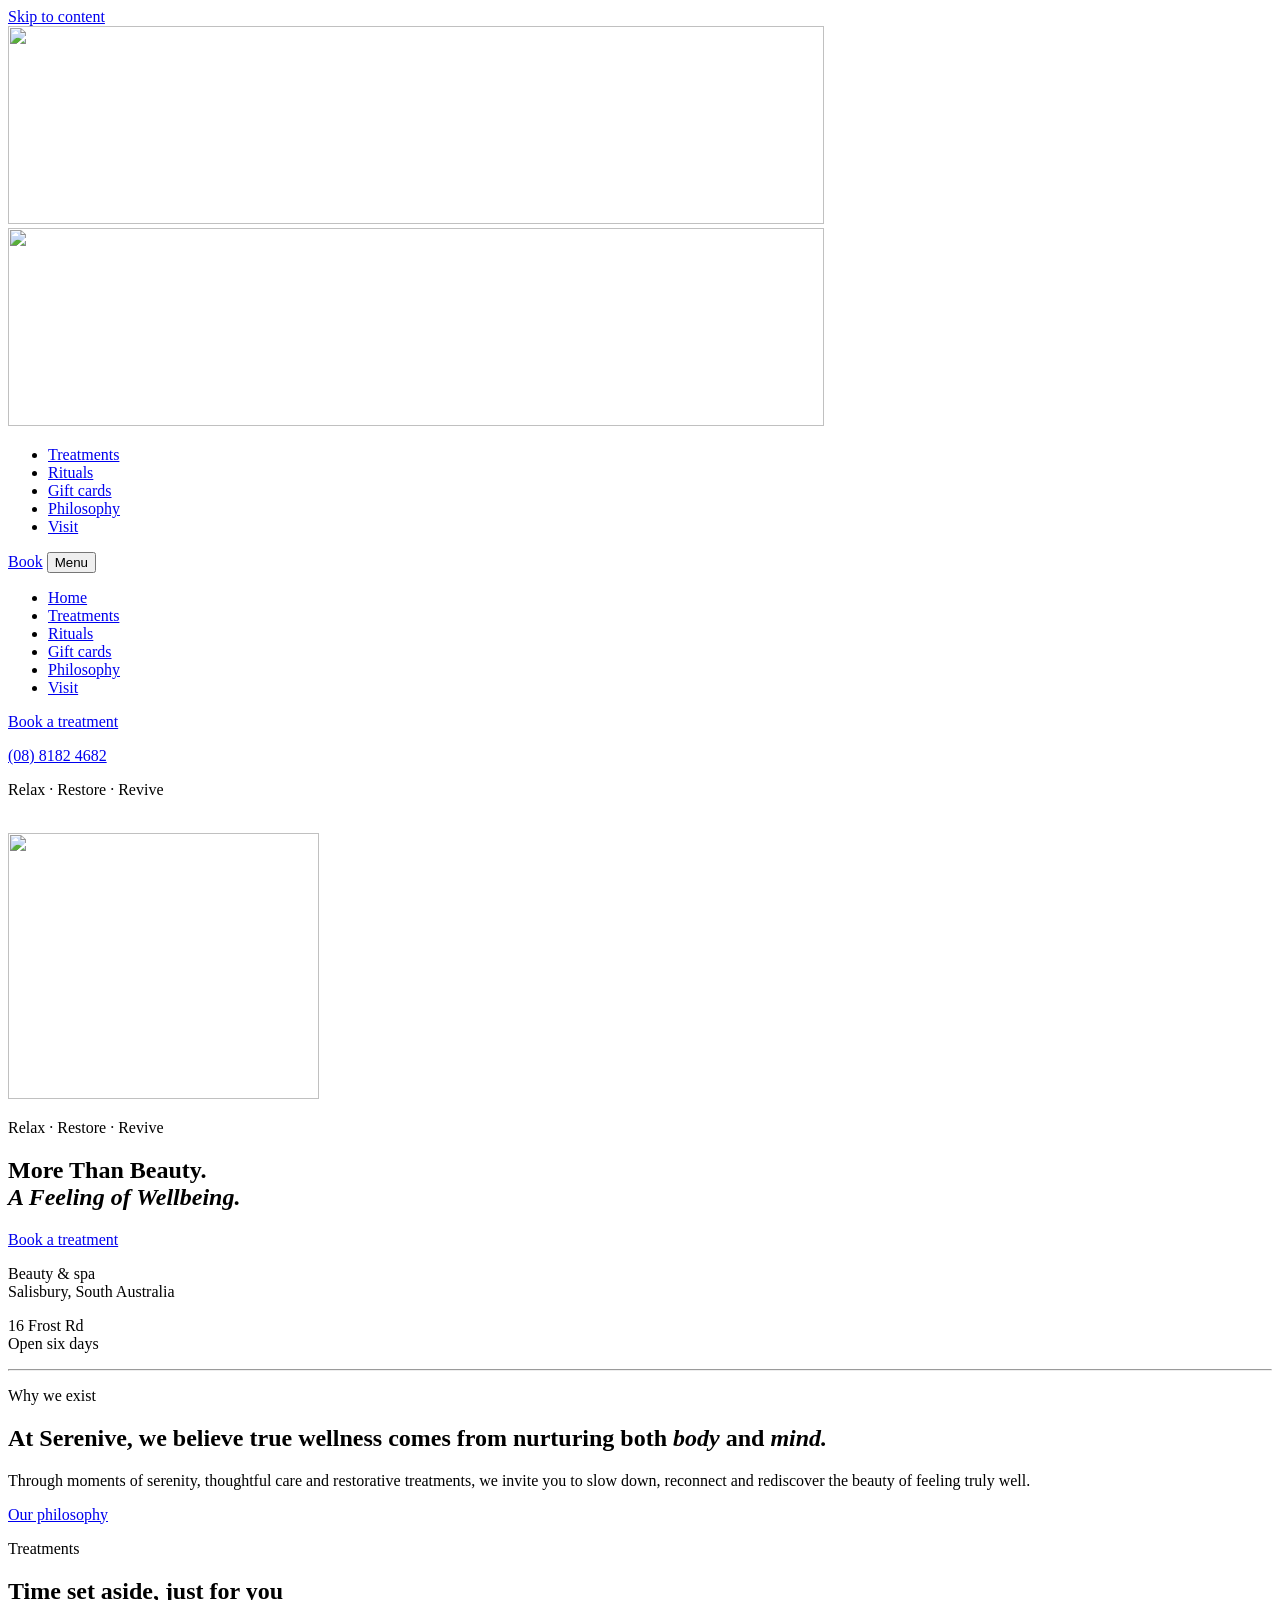
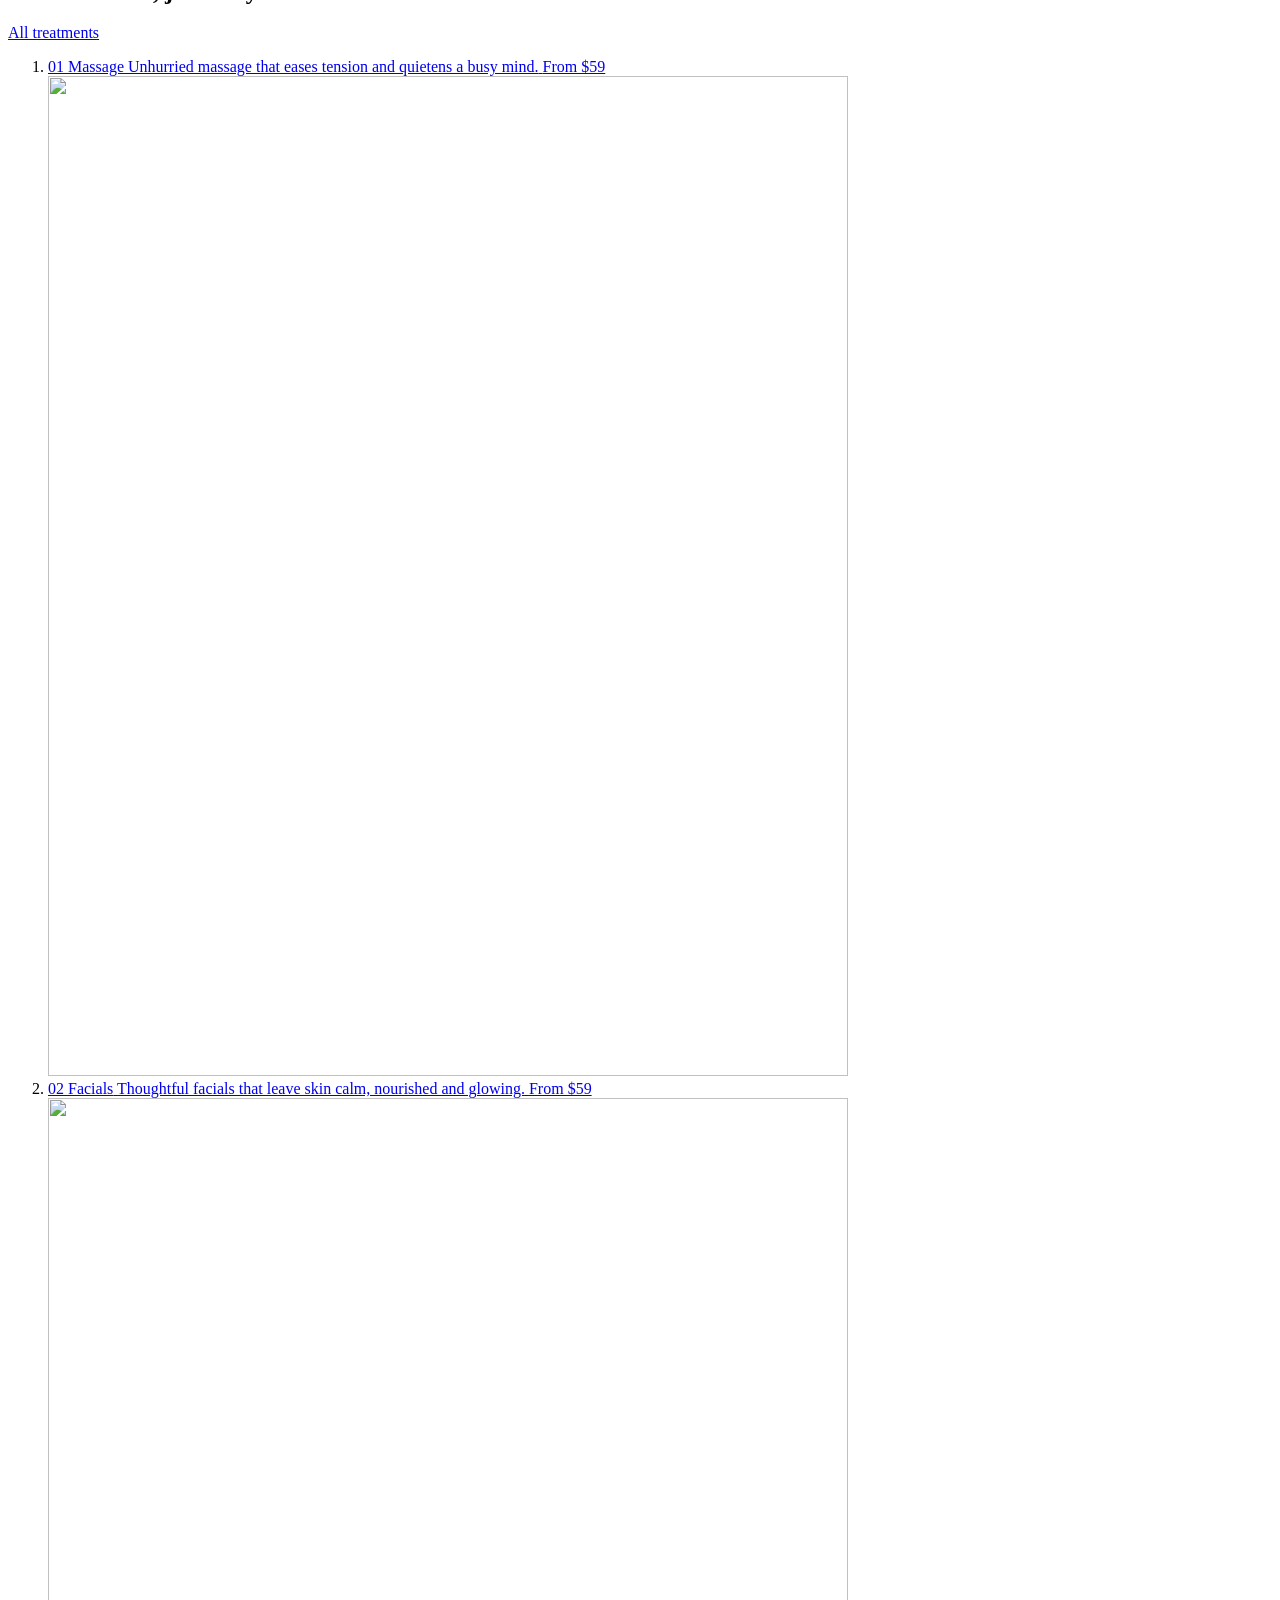
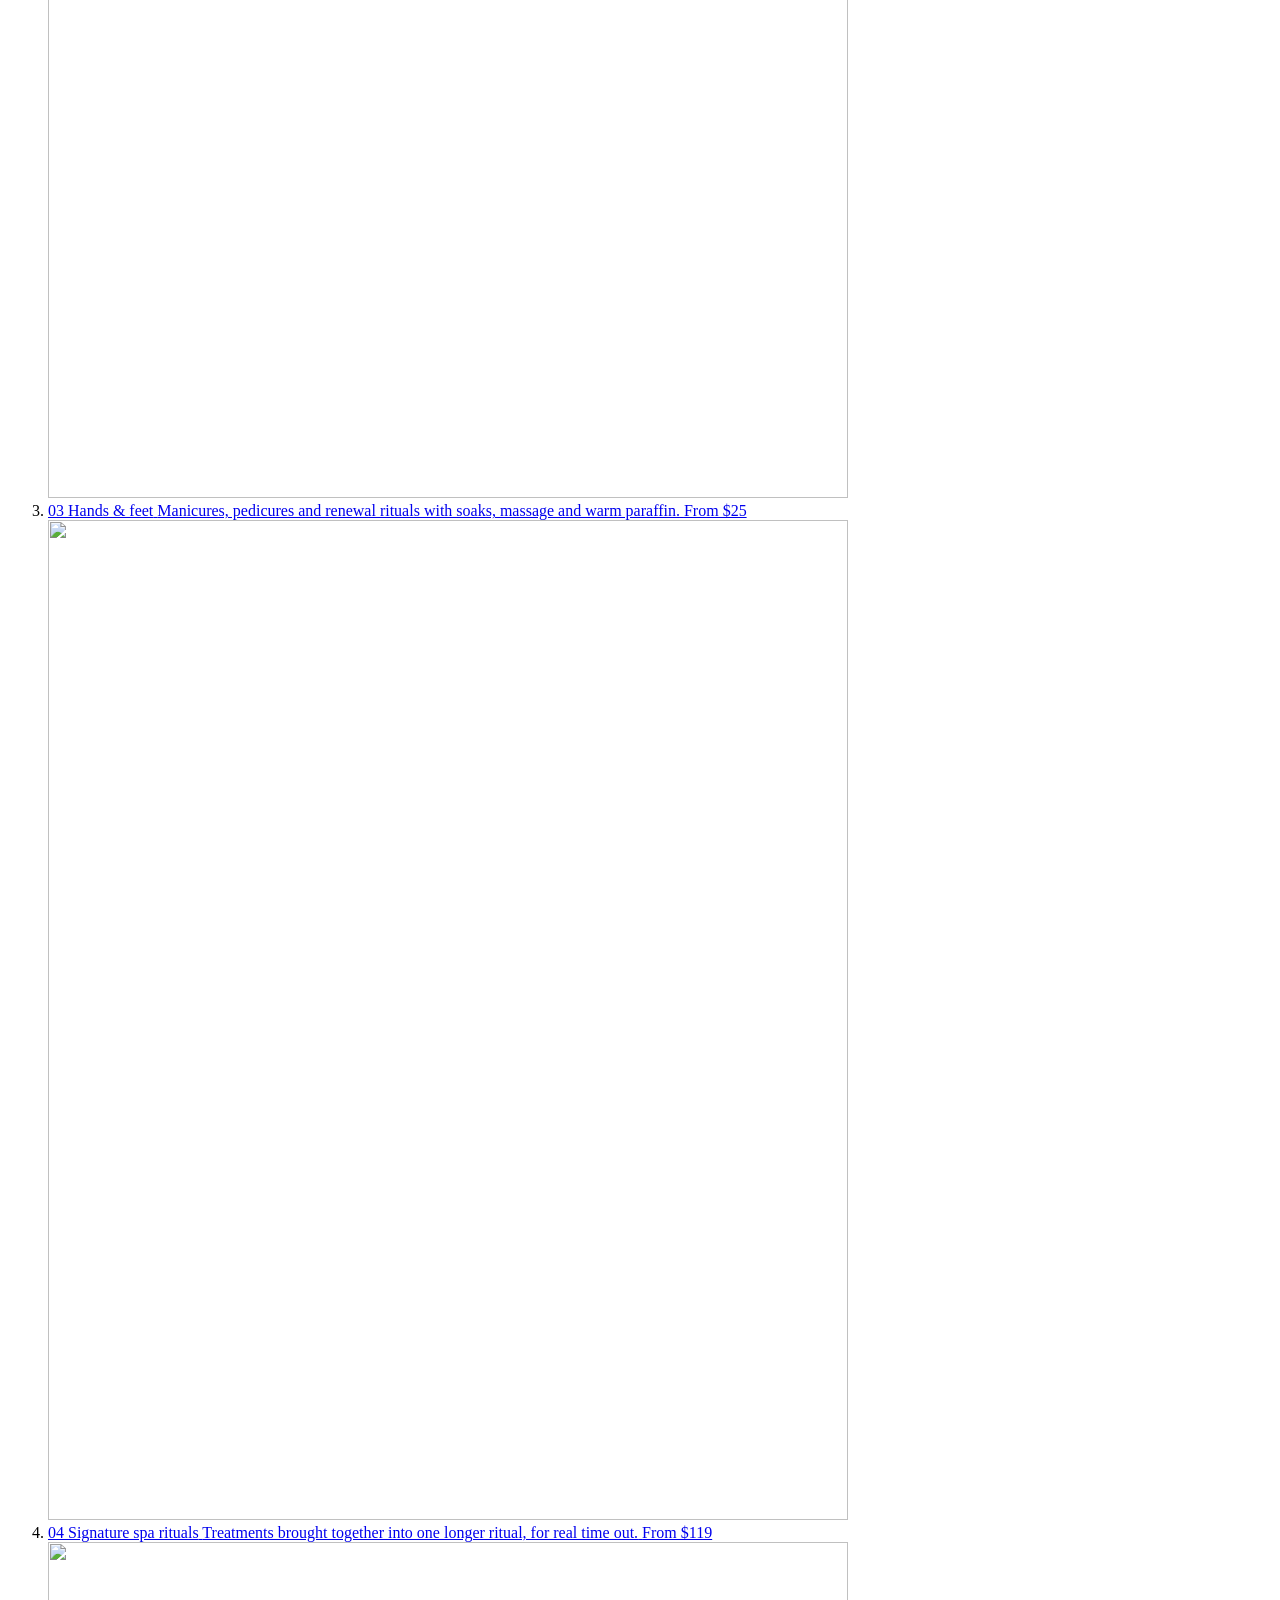
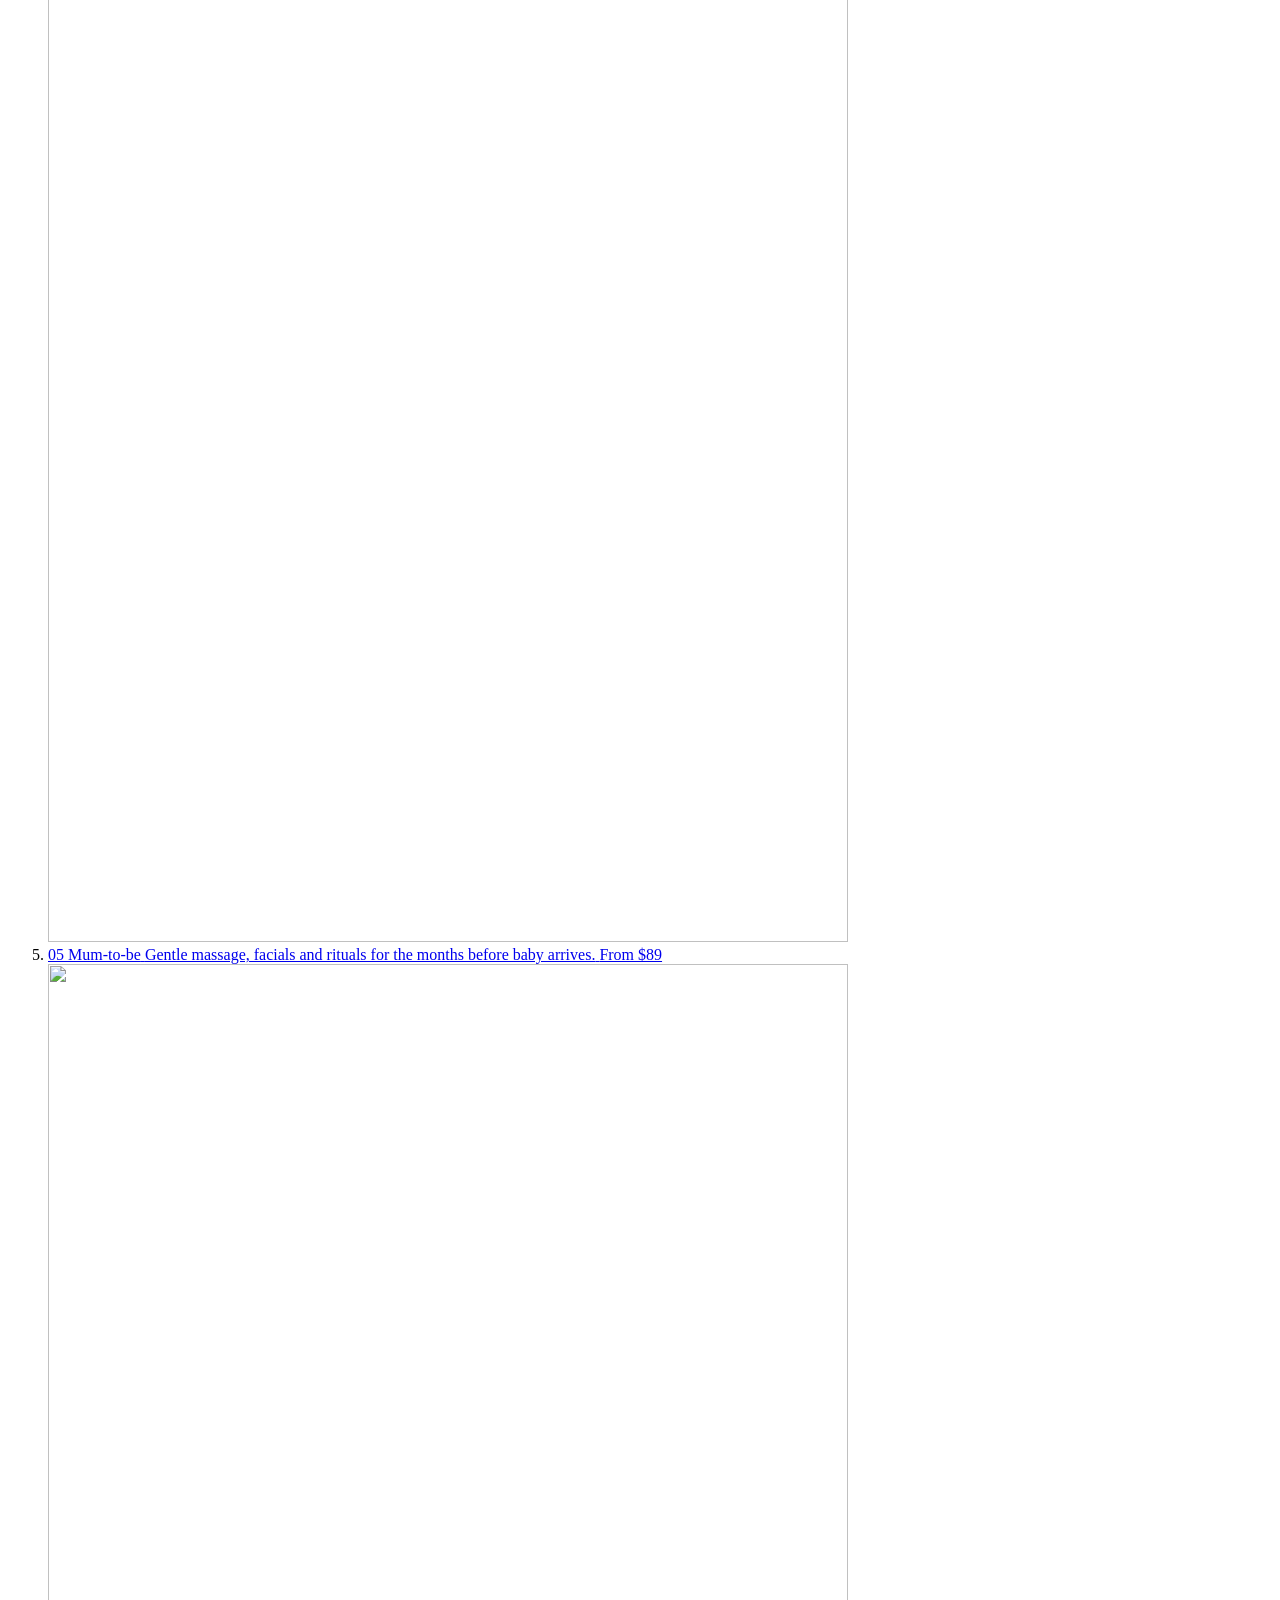
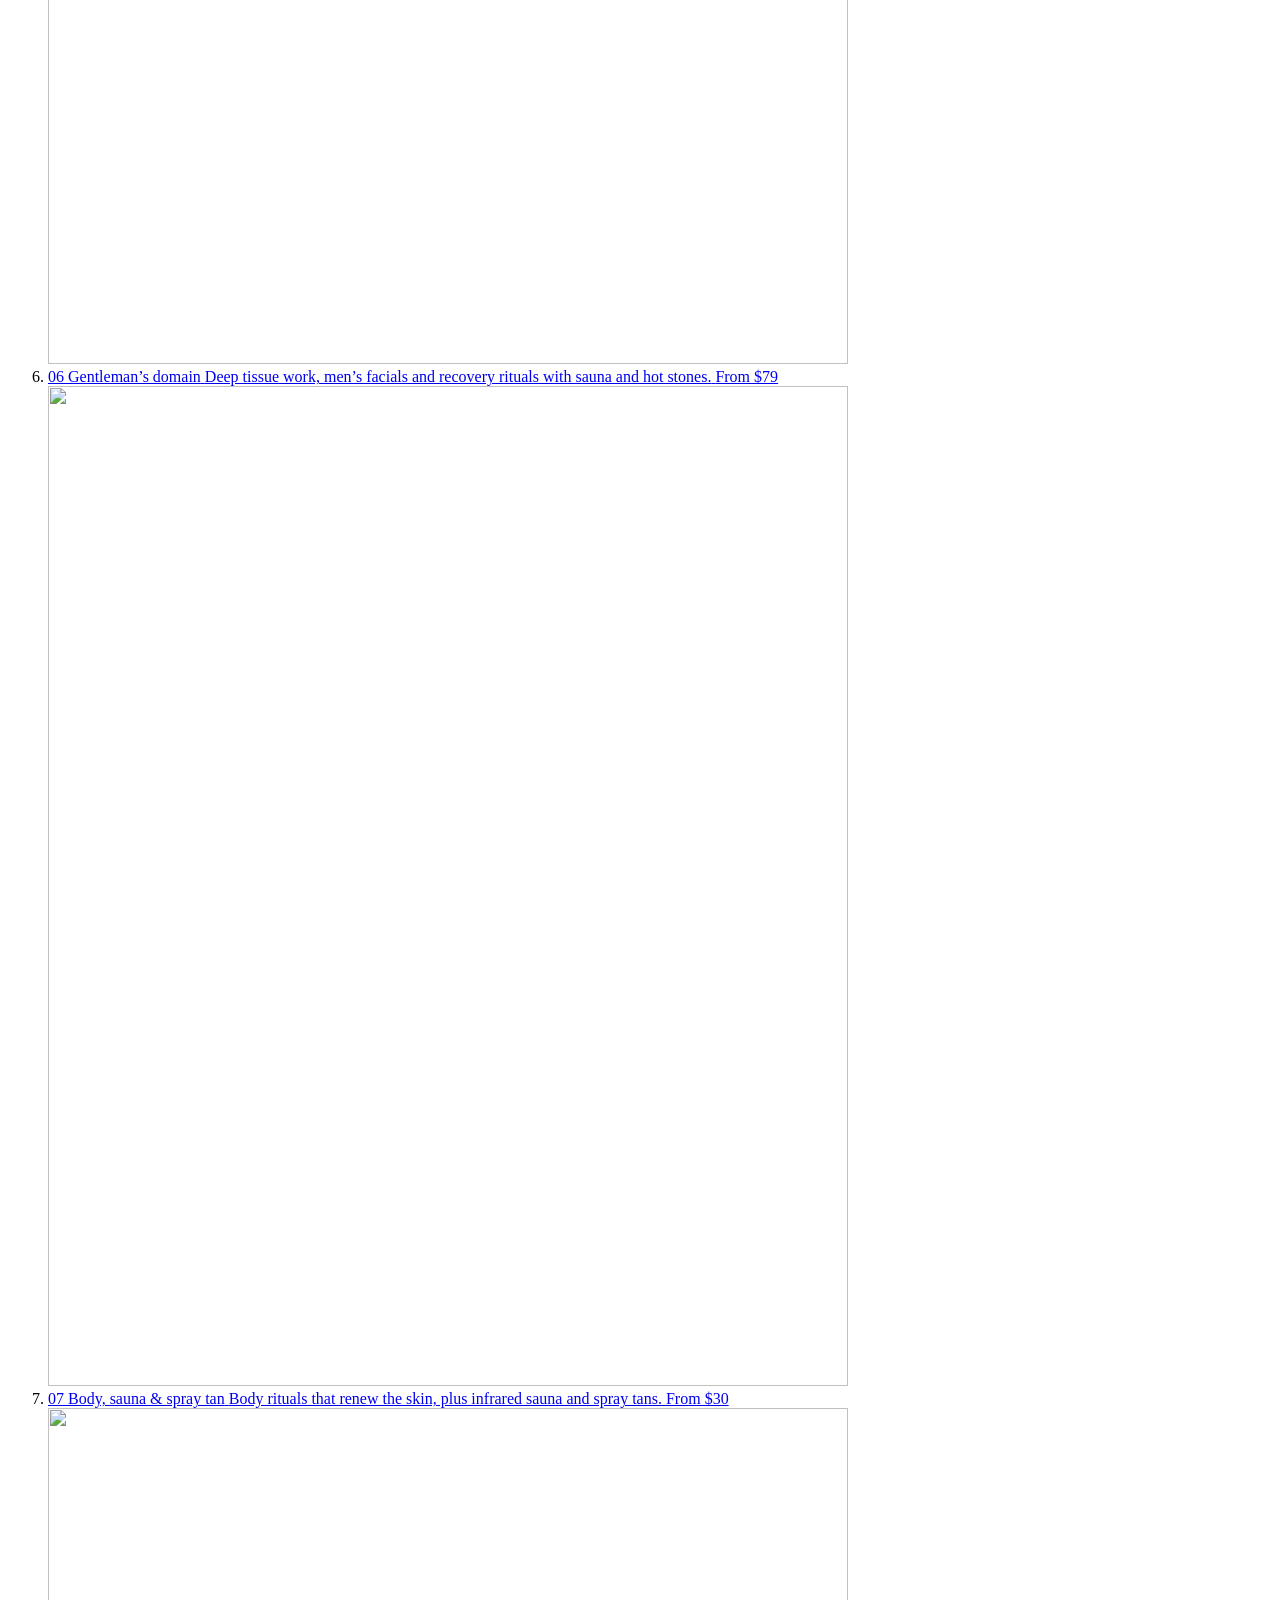
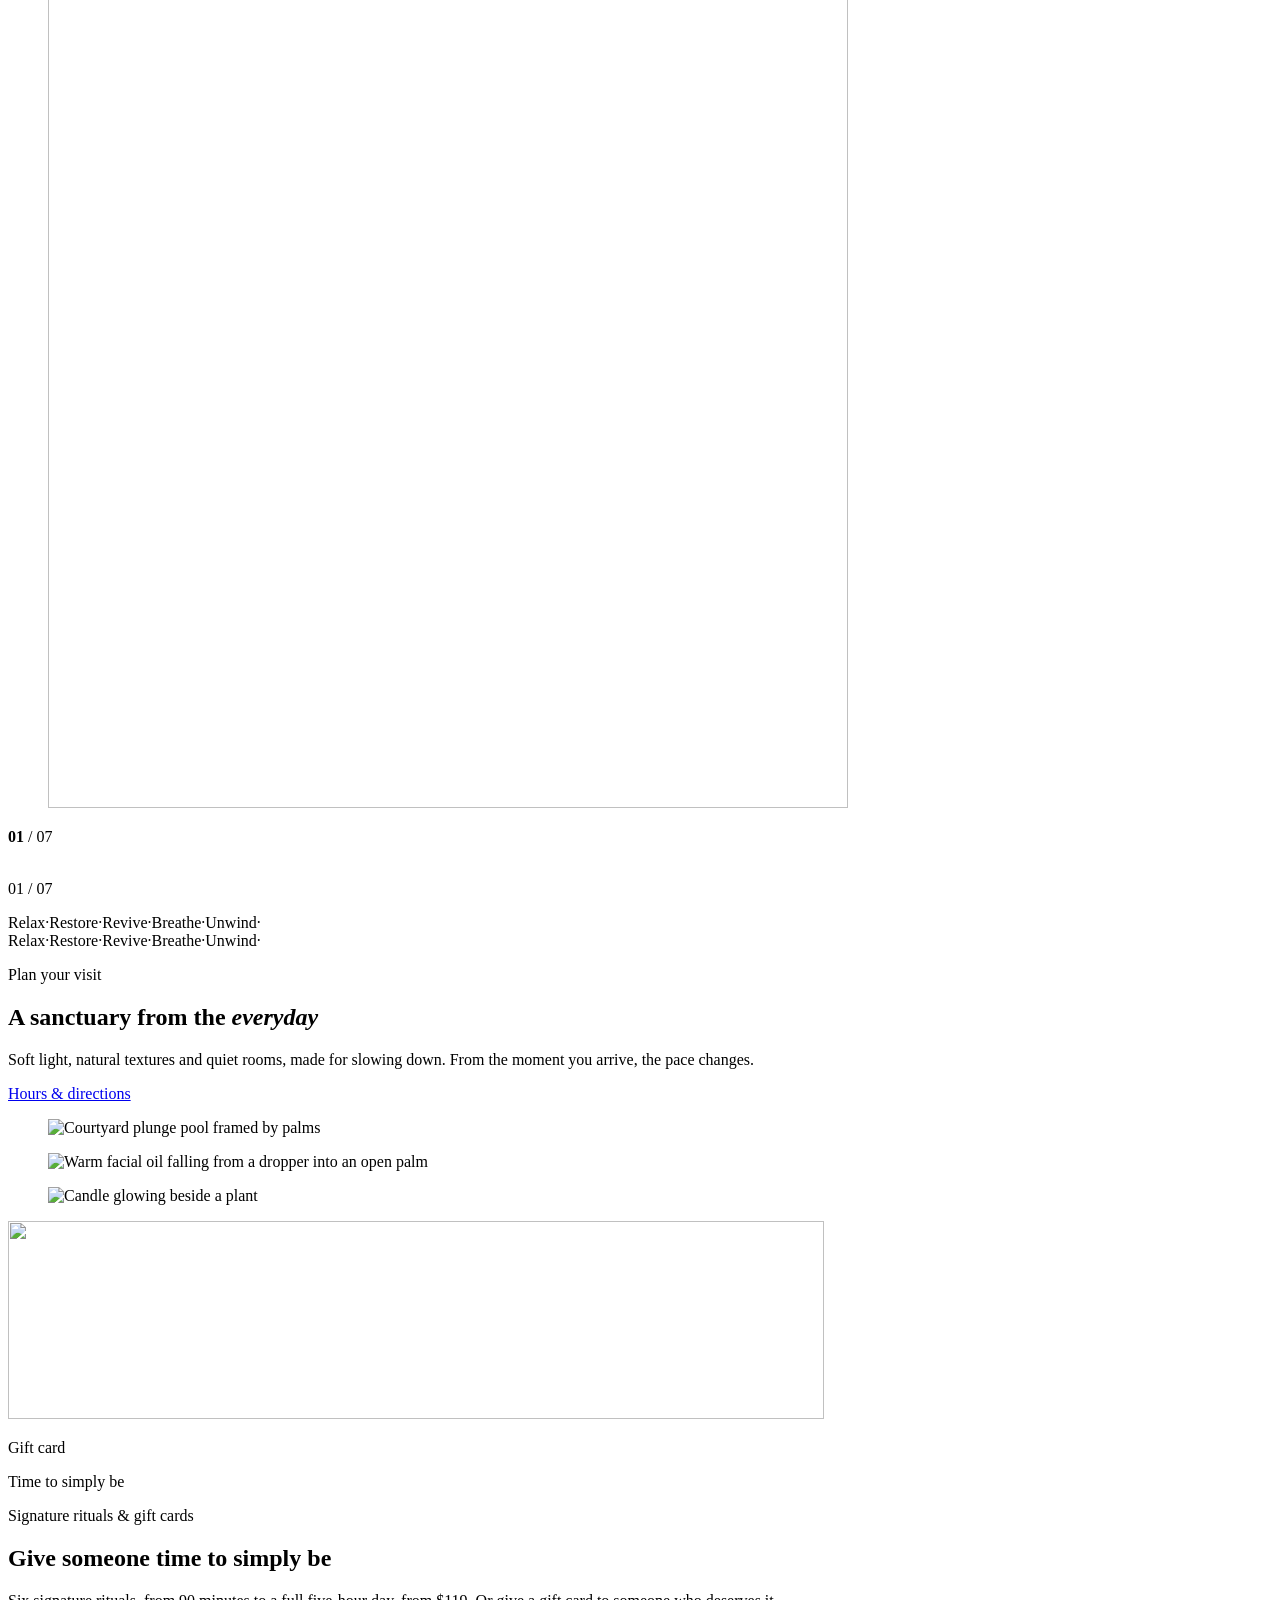
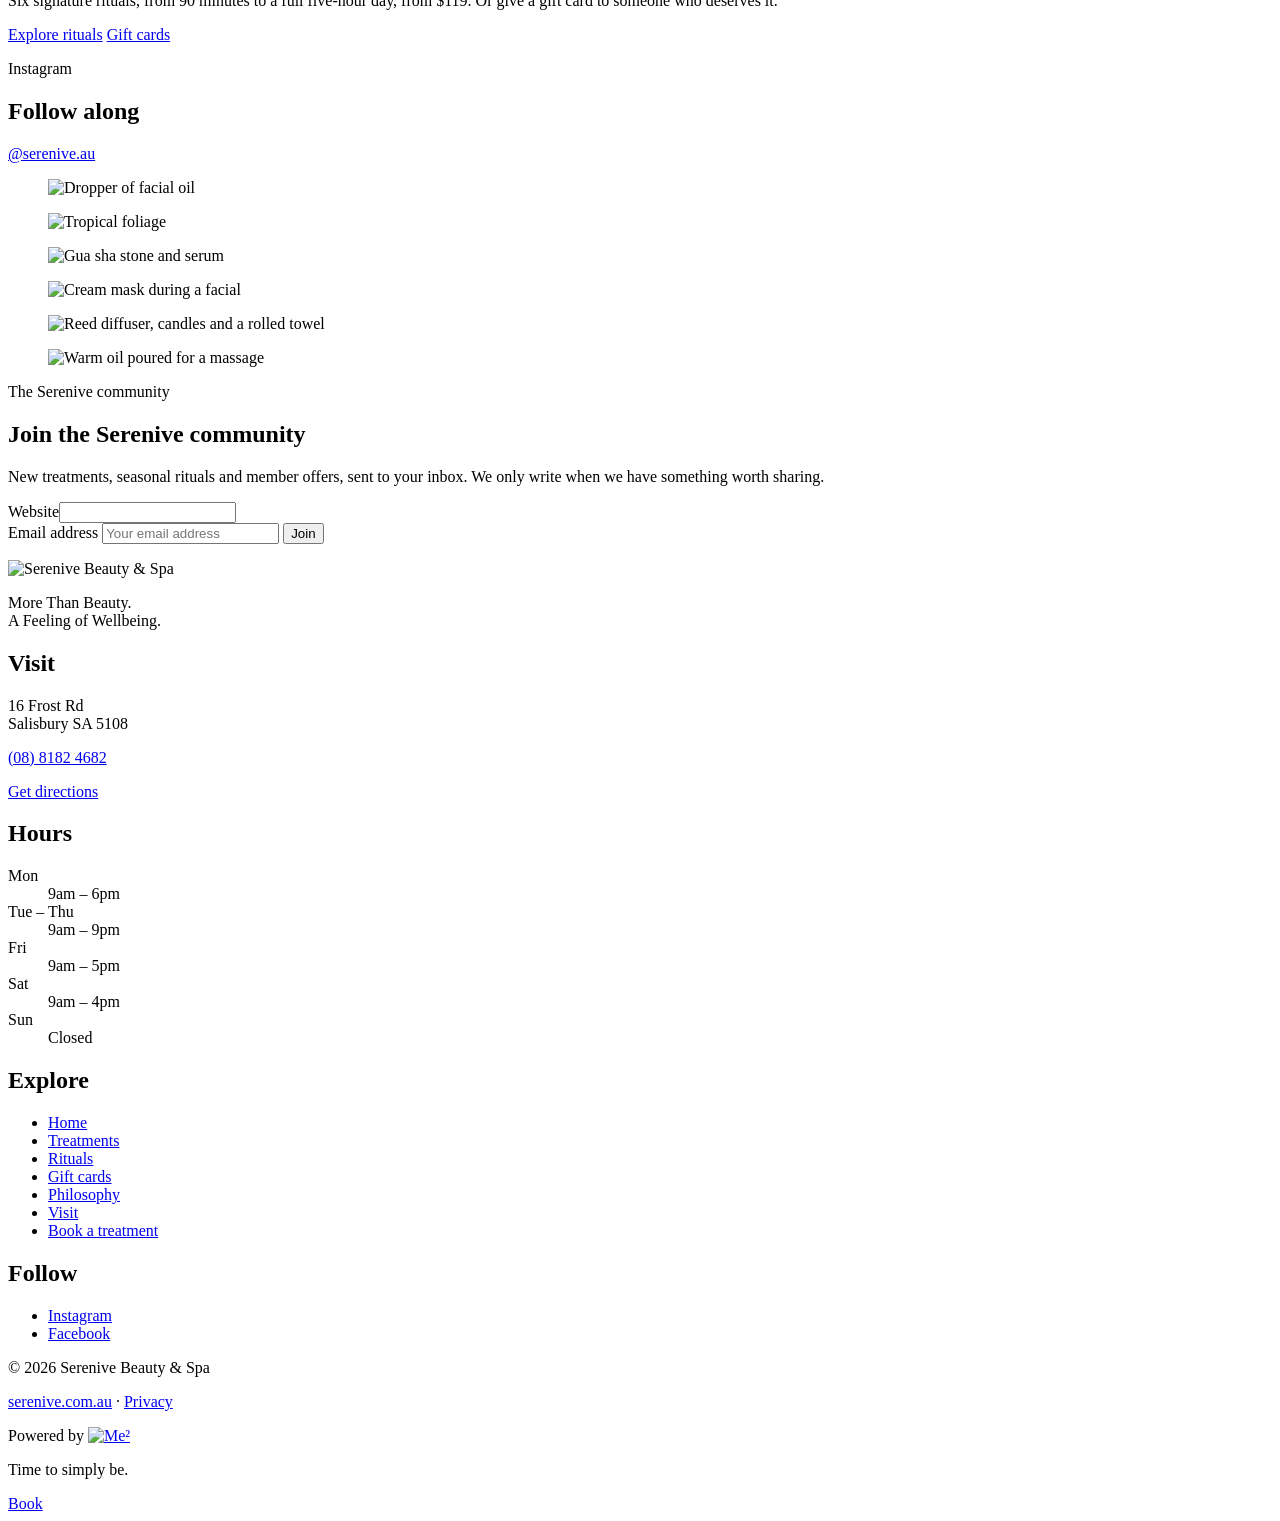
==== public/index.html @ 16b5c72e "Owners' first review: motto, treatment order, plan your visit - Motto is now "Relax · Restore · Revi" ====
<!doctype html>
<html lang="en-AU" data-draft>
<head>
<meta charset="utf-8">
<meta name="viewport" content="width=device-width, initial-scale=1, viewport-fit=cover">
<title>Serenive Beauty &amp; Spa</title>
<meta name="description" content="Serenive Beauty &amp; Spa in Salisbury, SA: facials, massage, hands and feet, body rituals, infrared sauna and signature spa rituals. More than beauty, a feeling of wellbeing.">
<link rel="canonical" href="https://serenive.com.au/">
<meta property="og:url" content="https://serenive.com.au/">
<meta property="og:locale" content="en_AU">
<meta name="theme-color" content="#2f4a3b">
<meta property="og:type" content="website">
<meta property="og:site_name" content="Serenive Beauty &amp; Spa">
<meta property="og:title" content="Serenive Beauty &amp; Spa">
<meta property="og:description" content="Serenive Beauty &amp; Spa in Salisbury, SA: facials, massage, hands and feet, body rituals, infrared sauna and signature spa rituals. More than beauty, a feeling of wellbeing.">
<meta property="og:image" content="https://serenive.com.au/assets/og/serenive-share.png">
<meta property="og:image:width" content="1200">
<meta property="og:image:height" content="630">
<meta name="twitter:card" content="summary_large_image">
<link rel="icon" href="/assets/logos/serenive-icon-forest.svg" type="image/svg+xml">
<link rel="apple-touch-icon" href="/assets/icons/apple-touch-icon.png">
<link rel="preload" href="/fonts/playfair-display-latin-var.woff2" as="font" type="font/woff2" crossorigin>
<link rel="preload" href="/fonts/montserrat-latin-var.woff2" as="font" type="font/woff2" crossorigin>
<link rel="stylesheet" href="/css/site.css">
<script type="application/ld+json">{"@context":"https://schema.org","@type":"DaySpa","name":"Serenive Beauty & Spa","url":"https://serenive.com.au/","logo":"https://serenive.com.au/assets/logos/serenive-primary.svg","image":"https://serenive.com.au/assets/og/serenive-share.png","slogan":"More Than Beauty. A Feeling of Wellbeing.","telephone":"+61881824682","email":"hello@serenive.com.au","sameAs":["https://www.instagram.com/serenive.au/","https://www.facebook.com/Serenive.au/"],"priceRange":"$25 – $399","address":{"@type":"PostalAddress","streetAddress":"16 Frost Rd","addressLocality":"Salisbury","addressRegion":"SA","postalCode":"5108","addressCountry":"AU"},"openingHoursSpecification":[{"@type":"OpeningHoursSpecification","dayOfWeek":"Monday","opens":"09:00","closes":"18:00"},{"@type":"OpeningHoursSpecification","dayOfWeek":["Tuesday","Wednesday","Thursday"],"opens":"09:00","closes":"21:00"},{"@type":"OpeningHoursSpecification","dayOfWeek":"Friday","opens":"09:00","closes":"17:00"},{"@type":"OpeningHoursSpecification","dayOfWeek":"Saturday","opens":"09:00","closes":"16:00"}]}</script>
<script type="speculationrules">{"prefetch":[{"where":{"and":[{"href_matches":"/*"},{"not":{"href_matches":"/api/*"}}]},"eagerness":"moderate"}]}</script>
</head>
<body>
<a class="skip-link" href="#main">Skip to content</a>
<header class="site-header">
  <div class="wrap site-header__bar">
    <a class="brand" href="/" aria-label="Serenive Beauty &amp; Spa, home">
      <img class="brand__light" src="/assets/logos/serenive-horizontal-reversed.svg" alt="" width="816" height="198">
      <img class="brand__dark" src="/assets/logos/serenive-horizontal.svg" alt="" width="816" height="198">
    </a>
    <nav class="nav" aria-label="Main">
      <ul class="nav__links"><li><a href="/treatments">Treatments</a></li><li><a href="/packages">Rituals</a></li><li><a href="/packages#vouchers">Gift cards</a></li><li><a href="/philosophy">Philosophy</a></li><li><a href="/visit">Visit</a></li></ul>
      <a class="btn btn--gold" href="/book">Book</a>
      <button class="menu-toggle" type="button" aria-expanded="false" aria-controls="menu">
        <span class="menu-toggle__label">Menu</span><span class="menu-toggle__icon" aria-hidden="true"></span>
      </button>
    </nav>
  </div>
</header>
<div class="menu-sheet" id="menu">
  <ul><li><a href="/">Home</a></li><li><a href="/treatments">Treatments</a></li><li><a href="/packages">Rituals</a></li><li><a href="/packages#vouchers">Gift cards</a></li><li><a href="/philosophy">Philosophy</a></li><li><a href="/visit">Visit</a></li></ul>
  <div class="stack">
    <a class="btn btn--gold" href="/book">Book a treatment</a>
    <p class="menu-sheet__phone"><a href="tel:+61881824682">(08) 8182 4682</a></p>
    <p class="menu-sheet__status body-sm" data-open-status hidden></p>
    <p class="eyebrow">Relax · Restore · Revive</p>
  </div>
</div>
<main id="main">
<section class="hero">
  <div class="hero__media" aria-hidden="true">
    <img class="hero__backdrop" src="/assets/photos/hero-bath-window.webp" srcset="/assets/photos/hero-bath-window-sm.webp 800w, /assets/photos/hero-bath-window.webp 2400w" sizes="100vw" alt="" decoding="async" fetchpriority="high">
  </div>
  <div class="hero__veil" aria-hidden="true"></div>
  <div class="wrap hero__content">
    <img class="hero__mark" src="/assets/logos/serenive-monogram-ivory.svg" alt="" width="311" height="266">
    <p class="eyebrow">Relax · Restore · Revive</p>
    <h1 class="display">More Than Beauty.<br><em>A Feeling of Wellbeing.</em></h1>
    <a class="btn btn--outline" href="/book">Book a treatment</a>
  </div>
  <div class="wrap hero__foot">
    <p>Beauty &amp; spa<br>Salisbury, South Australia</p>
    <span class="hero__scroll" aria-hidden="true"></span>
    <p class="hero__foot-end">16 Frost Rd<br><span data-open-status data-open-fallback="Open six days">Open six days</span></p>
  </div>
</section>

<section class="section section--ivory manifest" aria-labelledby="why-title">
  <div class="wrap">
    <div class="manifest__label">
      <hr class="rule">
      <p class="eyebrow">Why we exist</p>
    </div>
    <h2 class="manifest__text" id="why-title" data-words>At Serenive, we believe true wellness comes from nurturing both <em>body</em> and <em>mind.</em></h2>
    <div class="manifest__foot">
      <p class="lede">Through moments of serenity, thoughtful care and restorative treatments, we invite you to slow down, reconnect and rediscover the beauty of feeling truly well.</p>
      <a class="link" href="/philosophy">Our philosophy</a>
    </div>
  </div>
</section>

<section class="section section--ivory section--flush-top tindex" aria-labelledby="treat-title">
  <div class="wrap">
    <div class="section-head" data-reveal>
      <div class="stack">
        <p class="eyebrow">Treatments</p>
        <h2 class="h2" id="treat-title">Time set aside, just for you</h2>
      </div>
      <a class="link" href="/treatments">All treatments</a>
    </div>
    <div class="tindex__grid">
      <ol class="tindex__list">
        <li class="tindex__item"><a class="tindex__row" href="/treatments/massage" data-index="0">
          <span class="tindex__num">01</span>
          <span class="tindex__name">Massage</span>
          <span class="tindex__desc body-sm">Unhurried massage that eases tension and quietens a busy mind.</span>
          <span class="tindex__price">From $59</span>
          <img class="tindex__thumb" src="/assets/photos/massage-hands-sm.webp" alt="" width="800" height="1000" decoding="async" loading="lazy">
        </a></li>
        <li class="tindex__item"><a class="tindex__row" href="/treatments/facials" data-index="1">
          <span class="tindex__num">02</span>
          <span class="tindex__name">Facials</span>
          <span class="tindex__desc body-sm">Thoughtful facials that leave skin calm, nourished and glowing.</span>
          <span class="tindex__price">From $59</span>
          <img class="tindex__thumb" src="/assets/photos/facial-clay-brush-sm.webp" alt="" width="800" height="1000" decoding="async" loading="lazy">
        </a></li>
        <li class="tindex__item"><a class="tindex__row" href="/treatments/hands-and-feet" data-index="2">
          <span class="tindex__num">03</span>
          <span class="tindex__name">Hands &amp; feet</span>
          <span class="tindex__desc body-sm">Manicures, pedicures and renewal rituals with soaks, massage and warm paraffin.</span>
          <span class="tindex__price">From $25</span>
          <img class="tindex__thumb" src="/assets/photos/hands-soft-sm.webp" alt="" width="800" height="1000" decoding="async" loading="lazy">
        </a></li>
        <li class="tindex__item"><a class="tindex__row" href="/treatments/signature-rituals" data-index="3">
          <span class="tindex__num">04</span>
          <span class="tindex__name">Signature spa rituals</span>
          <span class="tindex__desc body-sm">Treatments brought together into one longer ritual, for real time out.</span>
          <span class="tindex__price">From $119</span>
          <img class="tindex__thumb" src="/assets/photos/space-stone-bath-sm.webp" alt="" width="800" height="1000" decoding="async" loading="lazy">
        </a></li>
        <li class="tindex__item"><a class="tindex__row" href="/treatments/mum-to-be" data-index="4">
          <span class="tindex__num">05</span>
          <span class="tindex__name">Mum-to-be</span>
          <span class="tindex__desc body-sm">Gentle massage, facials and rituals for the months before baby arrives.</span>
          <span class="tindex__price">From $89</span>
          <img class="tindex__thumb" src="/assets/photos/candle-plant-sm.webp" alt="" width="800" height="1000" decoding="async" loading="lazy">
        </a></li>
        <li class="tindex__item"><a class="tindex__row" href="/treatments/gentlemans-domain" data-index="5">
          <span class="tindex__num">06</span>
          <span class="tindex__name">Gentleman’s domain</span>
          <span class="tindex__desc body-sm">Deep tissue work, men’s facials and recovery rituals with sauna and hot stones.</span>
          <span class="tindex__price">From $79</span>
          <img class="tindex__thumb" src="/assets/photos/sauna-sm.webp" alt="" width="800" height="1000" decoding="async" loading="lazy">
        </a></li>
        <li class="tindex__item"><a class="tindex__row" href="/treatments/body-sauna-and-tan" data-index="6">
          <span class="tindex__num">07</span>
          <span class="tindex__name">Body, sauna &amp; spray tan</span>
          <span class="tindex__desc body-sm">Body rituals that renew the skin, plus infrared sauna and spray tans.</span>
          <span class="tindex__price">From $30</span>
          <img class="tindex__thumb" src="/assets/photos/body-hot-stones-sm.webp" alt="" width="800" height="1000" decoding="async" loading="lazy">
        </a></li>
      </ol>
      <div class="tindex__progress" aria-hidden="true"><span class="tindex__bar"></span><span class="tindex__count"><b>01</b> / 07</span></div>
      <div class="tindex__stage" aria-hidden="true">
        <img class="tindex__shot is-active" src="/assets/photos/massage-hands.webp" srcset="/assets/photos/massage-hands-sm.webp 800w, /assets/photos/massage-hands.webp 1400w" sizes="40vw" alt="" decoding="async" loading="lazy">
        <img class="tindex__shot" src="/assets/photos/facial-clay-brush.webp" srcset="/assets/photos/facial-clay-brush-sm.webp 800w, /assets/photos/facial-clay-brush.webp 1400w" sizes="40vw" alt="" decoding="async" loading="lazy">
        <img class="tindex__shot" src="/assets/photos/hands-soft.webp" srcset="/assets/photos/hands-soft-sm.webp 800w, /assets/photos/hands-soft.webp 1400w" sizes="40vw" alt="" decoding="async" loading="lazy">
        <img class="tindex__shot" src="/assets/photos/space-stone-bath.webp" srcset="/assets/photos/space-stone-bath-sm.webp 800w, /assets/photos/space-stone-bath.webp 1400w" sizes="40vw" alt="" decoding="async" loading="lazy">
        <img class="tindex__shot" src="/assets/photos/candle-plant.webp" srcset="/assets/photos/candle-plant-sm.webp 800w, /assets/photos/candle-plant.webp 1400w" sizes="40vw" alt="" decoding="async" loading="lazy">
        <img class="tindex__shot" src="/assets/photos/sauna.webp" srcset="/assets/photos/sauna-sm.webp 800w, /assets/photos/sauna.webp 1400w" sizes="40vw" alt="" decoding="async" loading="lazy">
        <img class="tindex__shot" src="/assets/photos/body-hot-stones.webp" srcset="/assets/photos/body-hot-stones-sm.webp 800w, /assets/photos/body-hot-stones.webp 1400w" sizes="40vw" alt="" decoding="async" loading="lazy">
        <p class="tindex__caption"><span class="tindex__caption-num">01</span> / 07</p>
      </div>
    </div>
  </div>
</section>

<section class="section section--forest space-band" aria-labelledby="space-title">
  <div class="marquee" aria-hidden="true">
    <div class="marquee__track">
      <div class="marquee__group"><span>Relax</span><span class="marquee__dot">·</span><span>Restore</span><span class="marquee__dot">·</span><span>Revive</span><span class="marquee__dot">·</span><span>Breathe</span><span class="marquee__dot">·</span><span>Unwind</span><span class="marquee__dot">·</span></div><div class="marquee__group"><span>Relax</span><span class="marquee__dot">·</span><span>Restore</span><span class="marquee__dot">·</span><span>Revive</span><span class="marquee__dot">·</span><span>Breathe</span><span class="marquee__dot">·</span><span>Unwind</span><span class="marquee__dot">·</span></div>
    </div>
  </div>
  <div class="wrap space">
    <div class="space__text" data-reveal>
      <p class="eyebrow">Plan your visit</p>
      <h2 class="h1" id="space-title">A sanctuary from the <em>everyday</em></h2>
      <p class="muted">Soft light, natural textures and quiet rooms, made for slowing down. From the moment you arrive, the pace changes.</p>
      <a class="link" href="/visit">Hours &amp; directions</a>
    </div>
    <figure class="media media--photo space__a"><img src="/assets/photos/space-courtyard-pool.webp" srcset="/assets/photos/space-courtyard-pool-sm.webp 800w, /assets/photos/space-courtyard-pool.webp 1400w" sizes="(max-width: 860px) 100vw, 50vw" alt="Courtyard plunge pool framed by palms" decoding="async" loading="lazy"></figure>
    <figure class="media media--photo space__b"><img src="/assets/photos/oil-dropper.webp" srcset="/assets/photos/oil-dropper-sm.webp 800w, /assets/photos/oil-dropper.webp 1400w" sizes="(max-width: 860px) 42vw, 25vw" alt="Warm facial oil falling from a dropper into an open palm" decoding="async" loading="lazy"></figure>
  </div>
</section>

<section class="feature" aria-labelledby="gift-title">
  <div class="feature__stage">
    <figure class="media media--photo feature__media"><img src="/assets/photos/candle-plant.webp" srcset="/assets/photos/candle-plant-sm.webp 800w, /assets/photos/candle-plant.webp 1400w" sizes="(max-width: 860px) 100vw, 50vw" alt="Candle glowing beside a plant" decoding="async" loading="lazy"></figure>
    <div class="voucher feature__voucher" role="img" aria-label="Serenive gift card design">
      <img src="/assets/logos/serenive-horizontal.svg" alt="" width="816" height="198" loading="lazy">
      <div class="stack voucher__words">
        <p class="eyebrow">Gift card</p>
        <p class="voucher__amount">Time to simply be</p>
      </div>
    </div>
  </div>
  <div class="feature__text" data-reveal>
    <p class="eyebrow">Signature rituals &amp; gift cards</p>
    <h2 class="h2" id="gift-title">Give someone time to simply be</h2>
    <p class="muted">Six signature rituals, from 90 minutes to a full five-hour day, from $119. Or give a gift card to someone who deserves it.</p>
    <div class="actions">
      <a class="btn btn--outline" href="/packages">Explore rituals</a>
      <a class="link" href="/packages#vouchers">Gift cards</a>
    </div>
  </div>
</section>

<section class="section section--ivory" aria-labelledby="social-title">
  <div class="wrap stack stack--lg">
    <div class="section-head section-head--tight" data-reveal>
      <div class="stack">
        <p class="eyebrow">Instagram</p>
        <h2 class="h2" id="social-title">Follow along</h2>
      </div>
      <a class="link" href="https://www.instagram.com/serenive.au/" rel="noopener">@serenive.au</a>
    </div>
    <div class="social-grid" data-reveal><figure class="media media--photo "><img src="/assets/photos/oil-dropper.webp" srcset="/assets/photos/oil-dropper-sm.webp 800w, /assets/photos/oil-dropper.webp 1400w" sizes="(max-width: 760px) 33vw, 16vw" alt="Dropper of facial oil" decoding="async" loading="lazy"></figure><figure class="media media--photo "><img src="/assets/photos/foliage.webp" srcset="/assets/photos/foliage-sm.webp 800w, /assets/photos/foliage.webp 1400w" sizes="(max-width: 760px) 33vw, 16vw" alt="Tropical foliage" decoding="async" loading="lazy"></figure><figure class="media media--photo "><img src="/assets/photos/skin-gua-sha.webp" srcset="/assets/photos/skin-gua-sha-sm.webp 800w, /assets/photos/skin-gua-sha.webp 1400w" sizes="(max-width: 760px) 33vw, 16vw" alt="Gua sha stone and serum" decoding="async" loading="lazy"></figure><figure class="media media--photo "><img src="/assets/photos/facial-mask.webp" srcset="/assets/photos/facial-mask-sm.webp 800w, /assets/photos/facial-mask.webp 1400w" sizes="(max-width: 760px) 33vw, 16vw" alt="Cream mask during a facial" decoding="async" loading="lazy"></figure><figure class="media media--photo "><img src="/assets/photos/diffuser-towel.webp" srcset="/assets/photos/diffuser-towel-sm.webp 800w, /assets/photos/diffuser-towel.webp 1400w" sizes="(max-width: 760px) 33vw, 16vw" alt="Reed diffuser, candles and a rolled towel" decoding="async" loading="lazy"></figure><figure class="media media--photo "><img src="/assets/photos/massage-oil.webp" srcset="/assets/photos/massage-oil-sm.webp 800w, /assets/photos/massage-oil.webp 1400w" sizes="(max-width: 760px) 33vw, 16vw" alt="Warm oil poured for a massage" decoding="async" loading="lazy"></figure></div>
  </div>
</section>

<section class="section section--sage" aria-labelledby="join-title">
  <div class="wrap">
    <div class="panel" data-reveal>
      <p class="eyebrow">The Serenive community</p>
      <h2 class="h2" id="join-title">Join the Serenive community</h2>
      <p class="muted">New treatments, seasonal rituals and member offers, sent to your inbox. We only write when we have something worth sharing.</p>
      <form class="signup" data-form data-endpoint="/api/newsletter" data-success="Thank you for joining. You’re on the list." novalidate>
        <div class="hp" aria-hidden="true"><label for="s-website">Website</label><input id="s-website" name="website" type="text" tabindex="-1" autocomplete="off"></div>
        <label class="sr-only" for="signup-email">Email address</label>
        <input class="field" id="signup-email" name="email" type="email" placeholder="Your email address" autocomplete="email" required>
        <button class="btn btn--outline" type="submit">Join</button>
      </form>
      <p class="form-note body-sm" role="status"></p>
    </div>
  </div>
</section>

</main>
<footer class="site-footer">
  <div class="wrap">
    <div class="footer-grid">
      <div class="footer-brand">
        <img src="/assets/logos/serenive-horizontal-reversed.svg" alt="Serenive Beauty &amp; Spa" width="816" height="198" loading="lazy">
        <p class="footer-tag">More Than Beauty.<br>A Feeling of Wellbeing.</p>
      </div>
      <div class="footer-col">
        <h2>Visit</h2>
        <p>16 Frost Rd<br>Salisbury SA 5108</p>
        <p><a href="tel:+61881824682">(08) 8182 4682</a></p>
        <p><a class="link" href="https://www.google.com/maps/search/?api=1&amp;query=16+Frost+Rd%2C+Salisbury+SA+5108" rel="noopener">Get directions</a></p>
      </div>
      <div class="footer-col footer-col--hours">
        <h2>Hours</h2>
        <dl class="footer-hours"><dt>Mon</dt><dd>9am – 6pm</dd><dt>Tue – Thu</dt><dd>9am – 9pm</dd><dt>Fri</dt><dd>9am – 5pm</dd><dt>Sat</dt><dd>9am – 4pm</dd><dt>Sun</dt><dd>Closed</dd></dl>
      </div>
      <div class="footer-col footer-col--explore">
        <h2>Explore</h2>
        <ul><li><a href="/">Home</a></li><li><a href="/treatments">Treatments</a></li><li><a href="/packages">Rituals</a></li><li><a href="/packages#vouchers">Gift cards</a></li><li><a href="/philosophy">Philosophy</a></li><li><a href="/visit">Visit</a></li><li><a href="/book">Book a treatment</a></li></ul>
      </div>
      <div class="footer-col footer-col--follow">
        <h2>Follow</h2>
        <ul>
          <li><a href="https://www.instagram.com/serenive.au/" rel="noopener">Instagram</a></li>
          <li><a href="https://www.facebook.com/Serenive.au/" rel="noopener">Facebook</a></li>
        </ul>
      </div>
    </div>
    <div class="footer-bottom">
      <div class="footer-bottom__left">
        <p>&copy; <span id="year">2026</span> Serenive Beauty &amp; Spa</p>
        <p><a href="https://serenive.com.au/">serenive.com.au</a> · <a href="/privacy">Privacy</a></p>
      </div>
      <p class="powered">Powered by <a href="https://mesquaredagency.com/" rel="noopener" aria-label="Me Squared"><img src="/assets/logos/me2-logo-light.svg" alt="Me²" width="1499" height="827" loading="lazy"></a></p>
    </div>
  </div>
</footer>
<div class="book-bar">
  <p>Time to simply be.</p>
  <a class="btn btn--gold" href="/book">Book</a>
</div>
<script src="/js/vendor/lenis-1.3.27.min.js" defer></script>
<script src="/js/site.js" defer></script>
<script type="module" src="https://static.cloudflareinsights.com/beacon.min.js" data-cf-beacon='{"token": "0fc3ba5055c3443ebf42e74deff23aa5"}'></script>
</body>
</html>
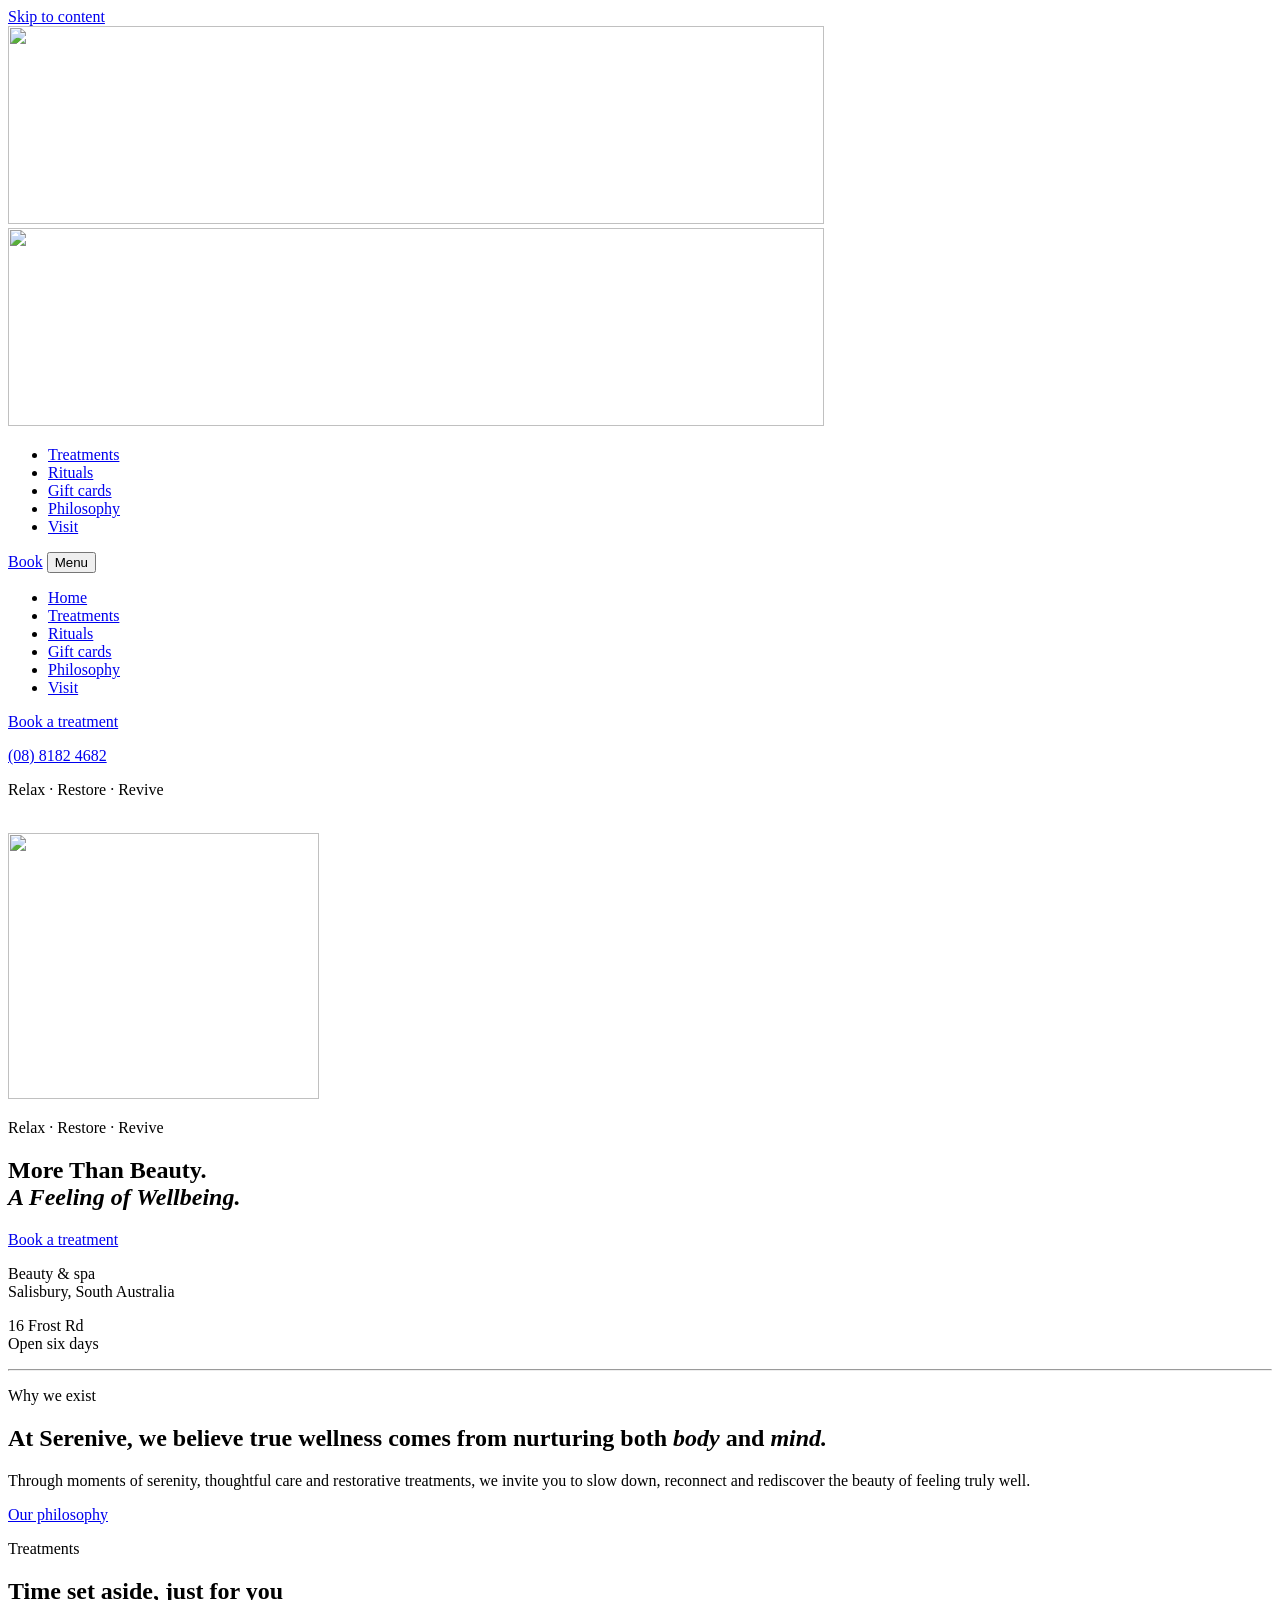
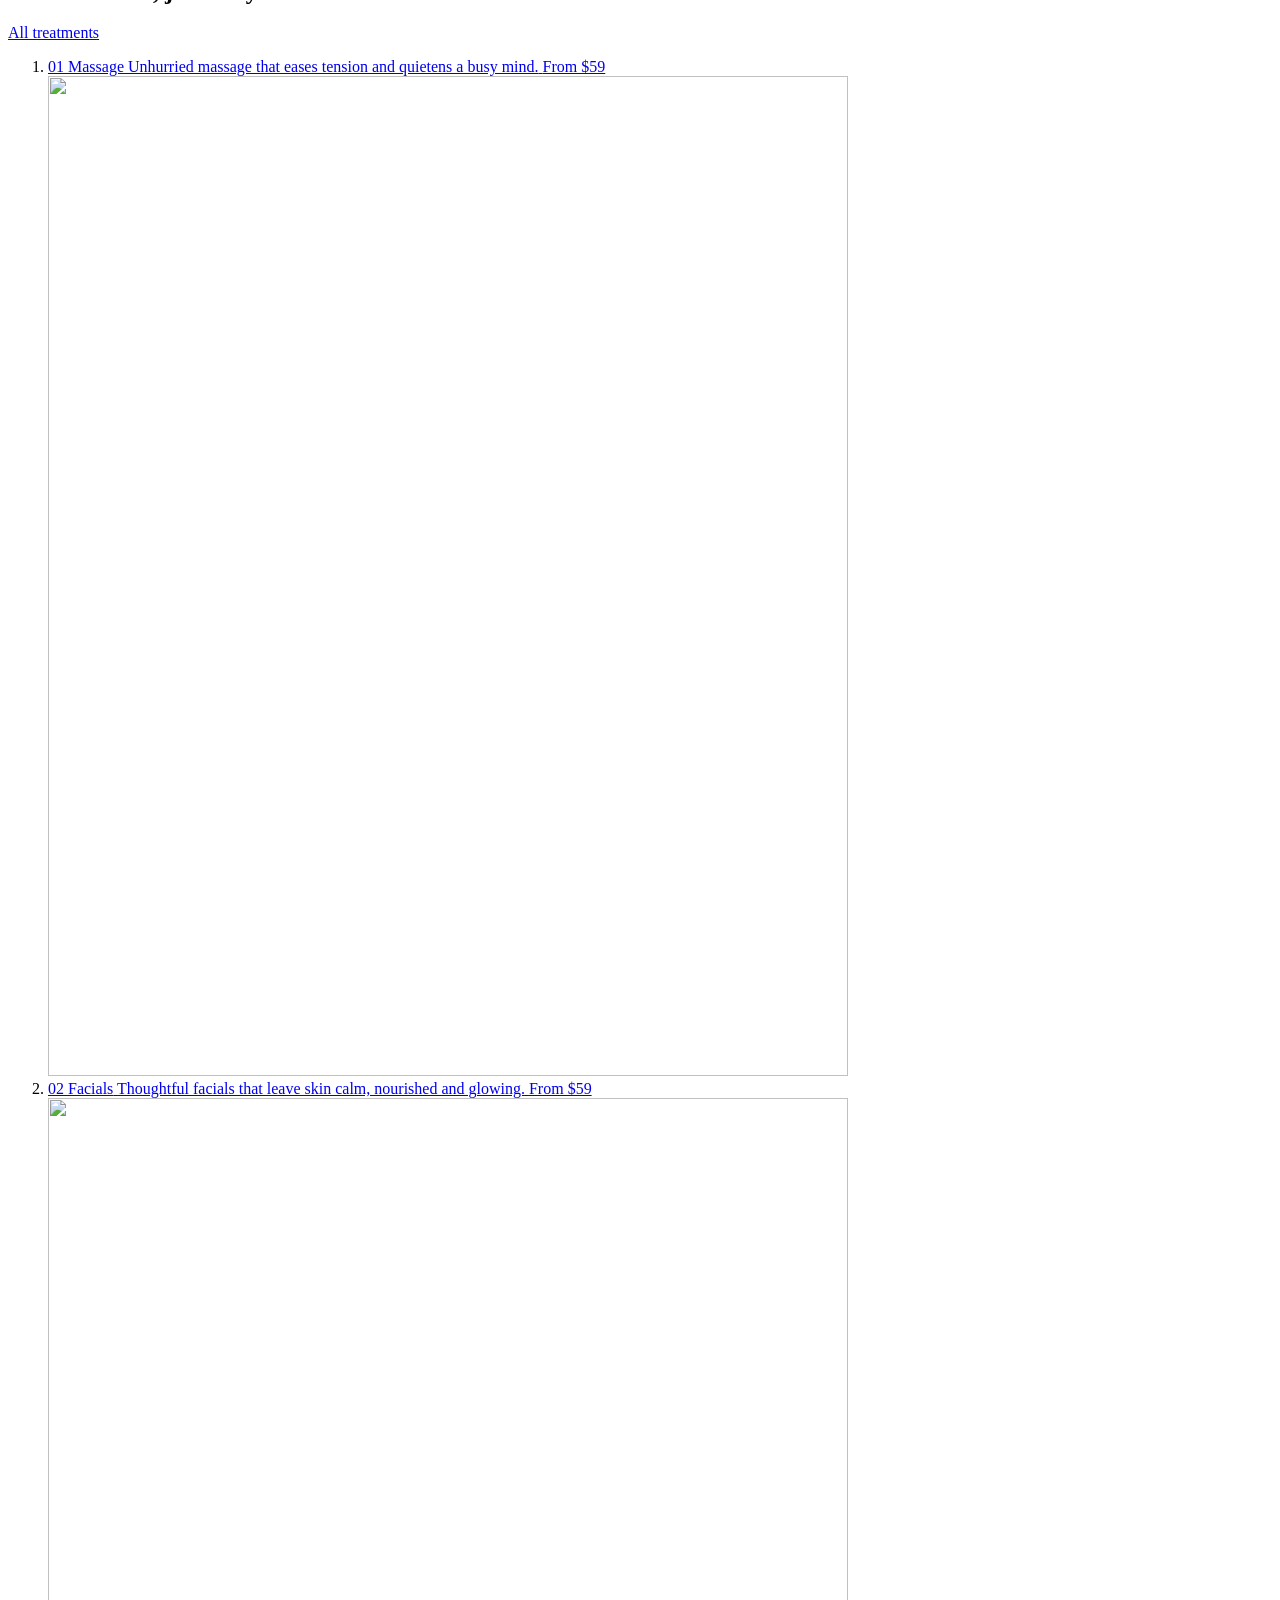
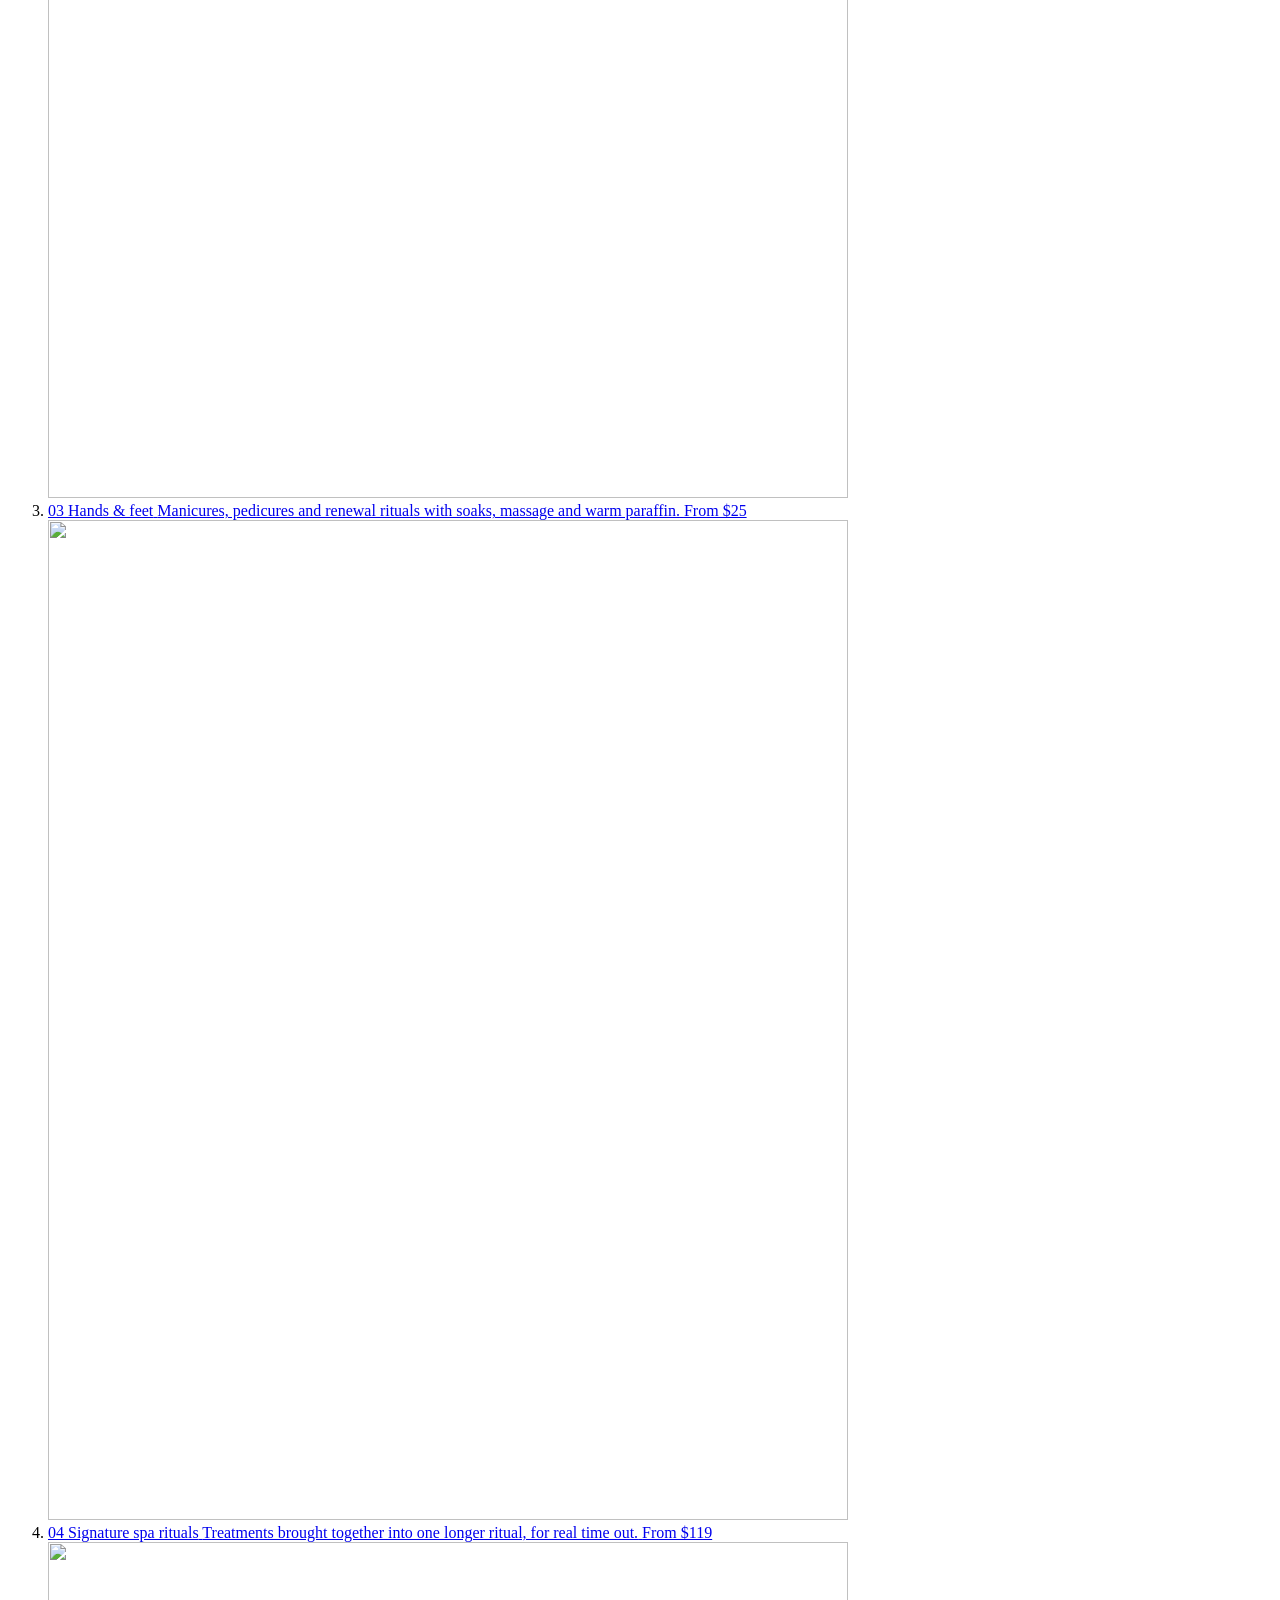
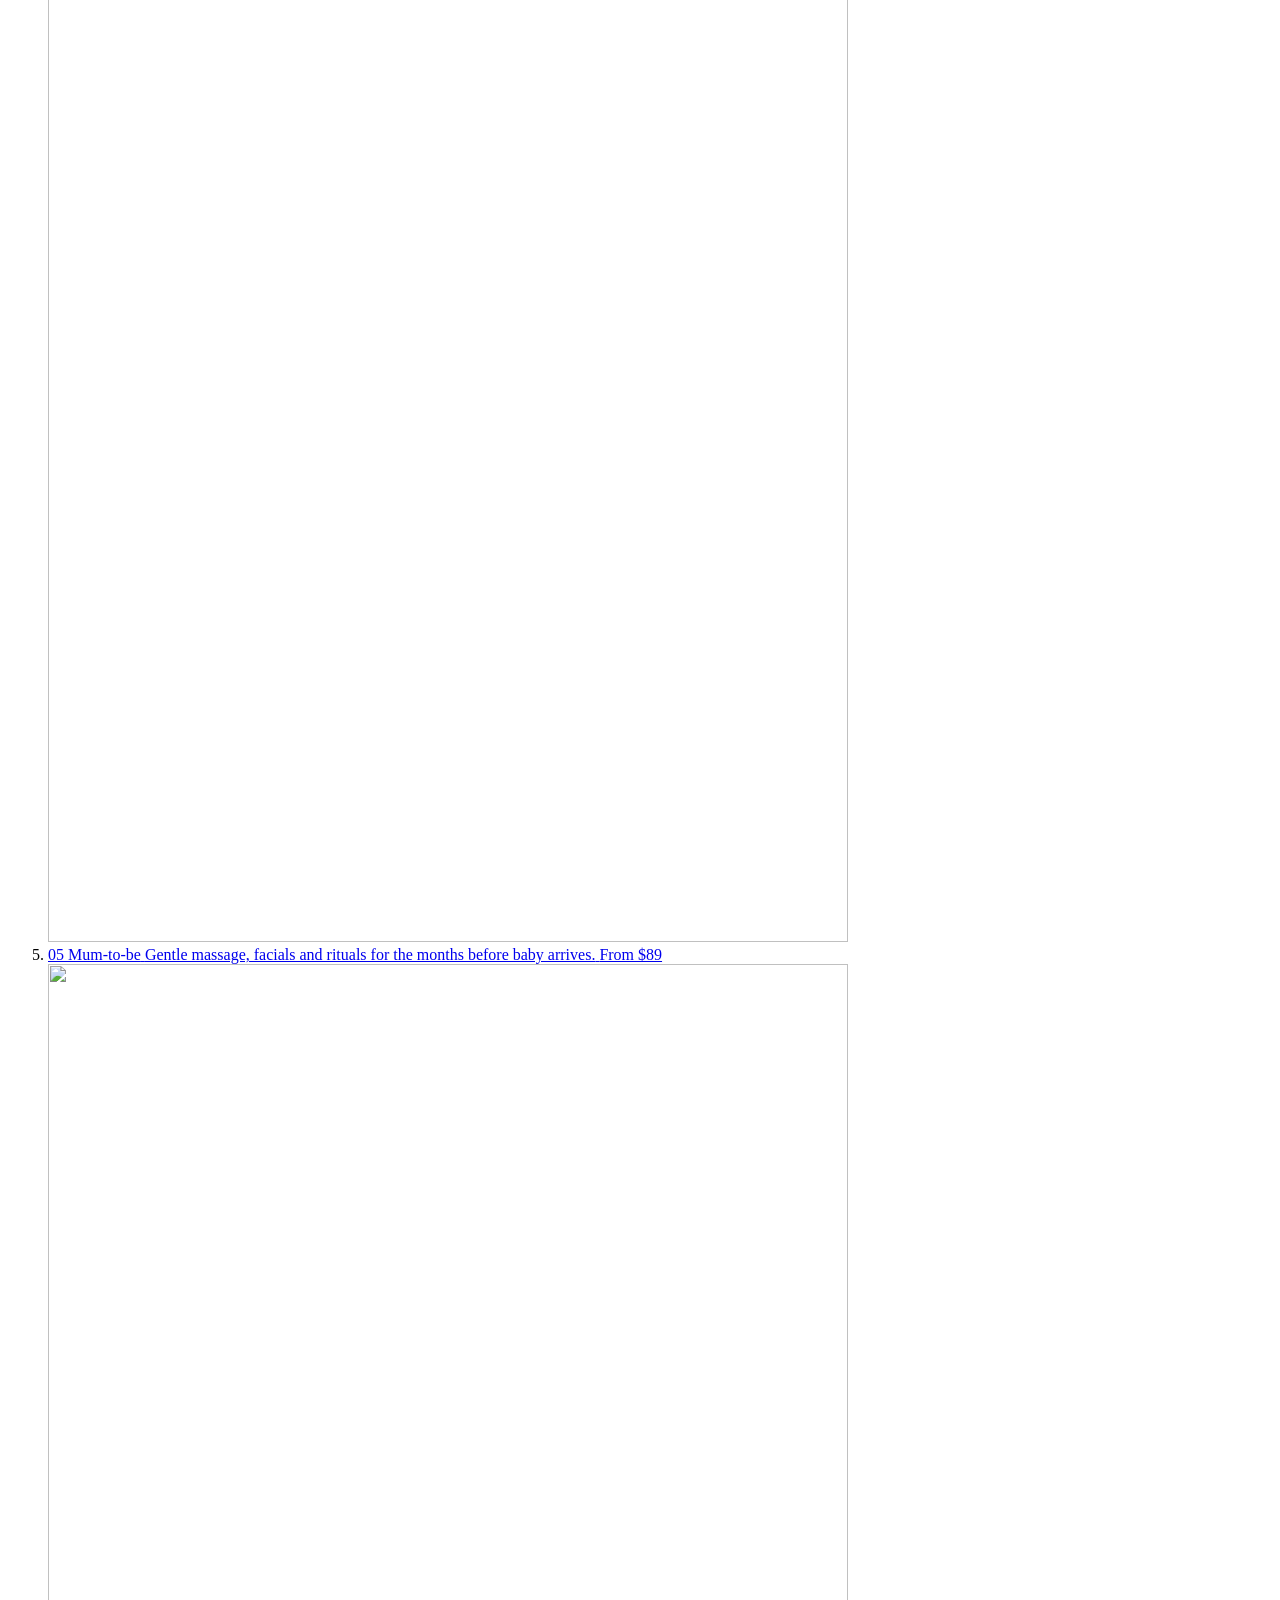
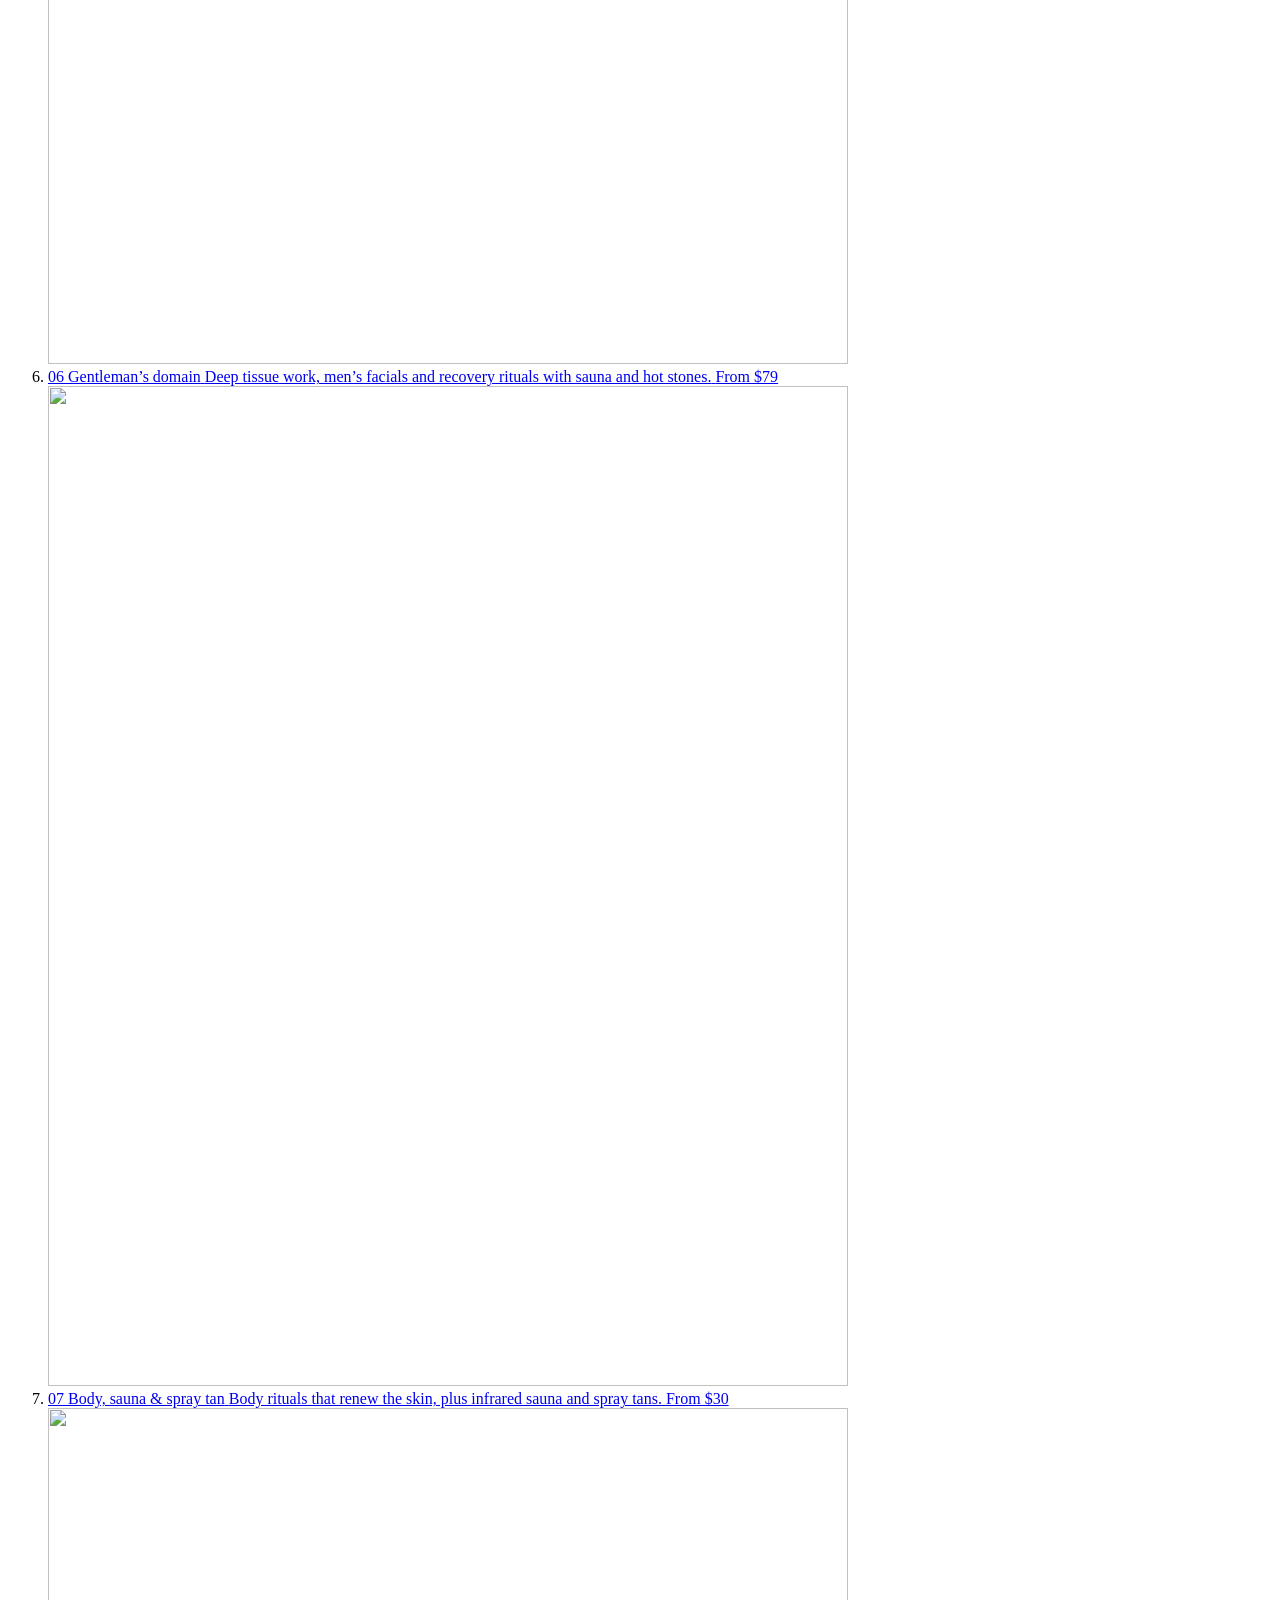
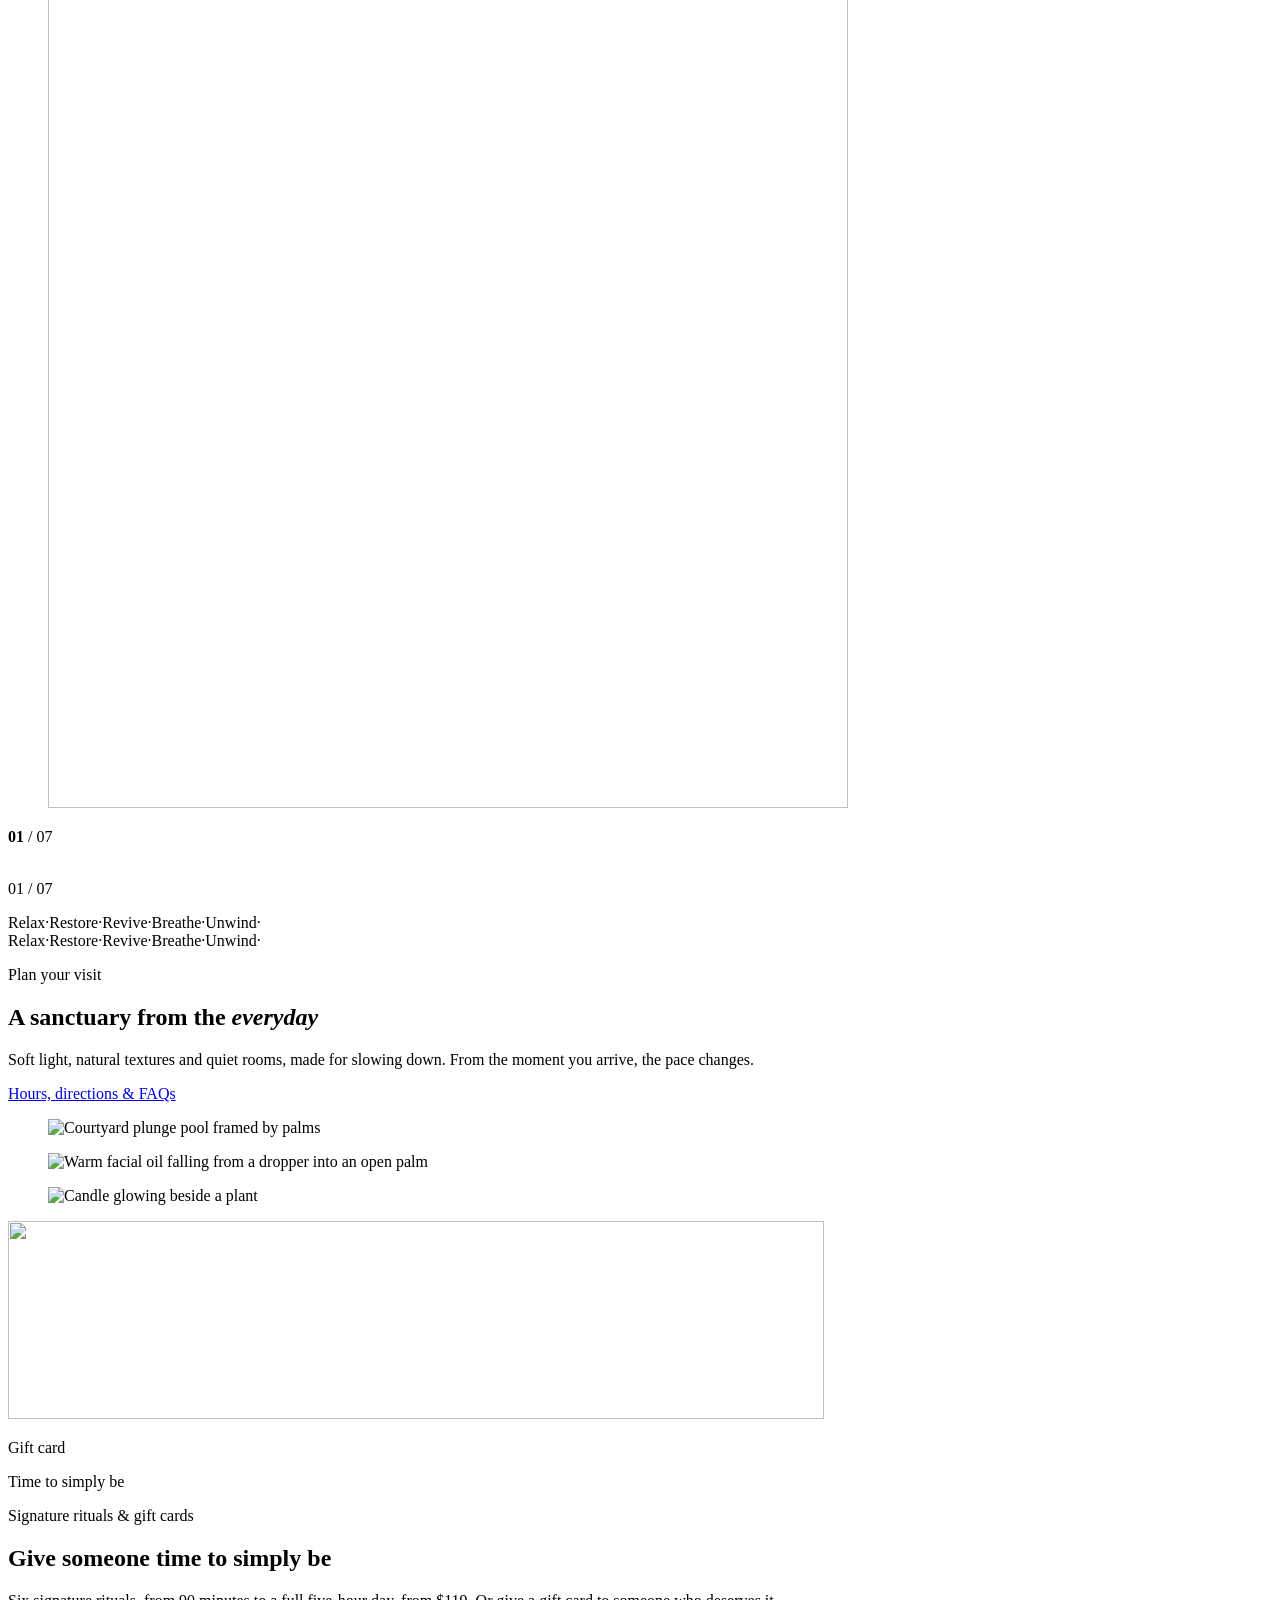
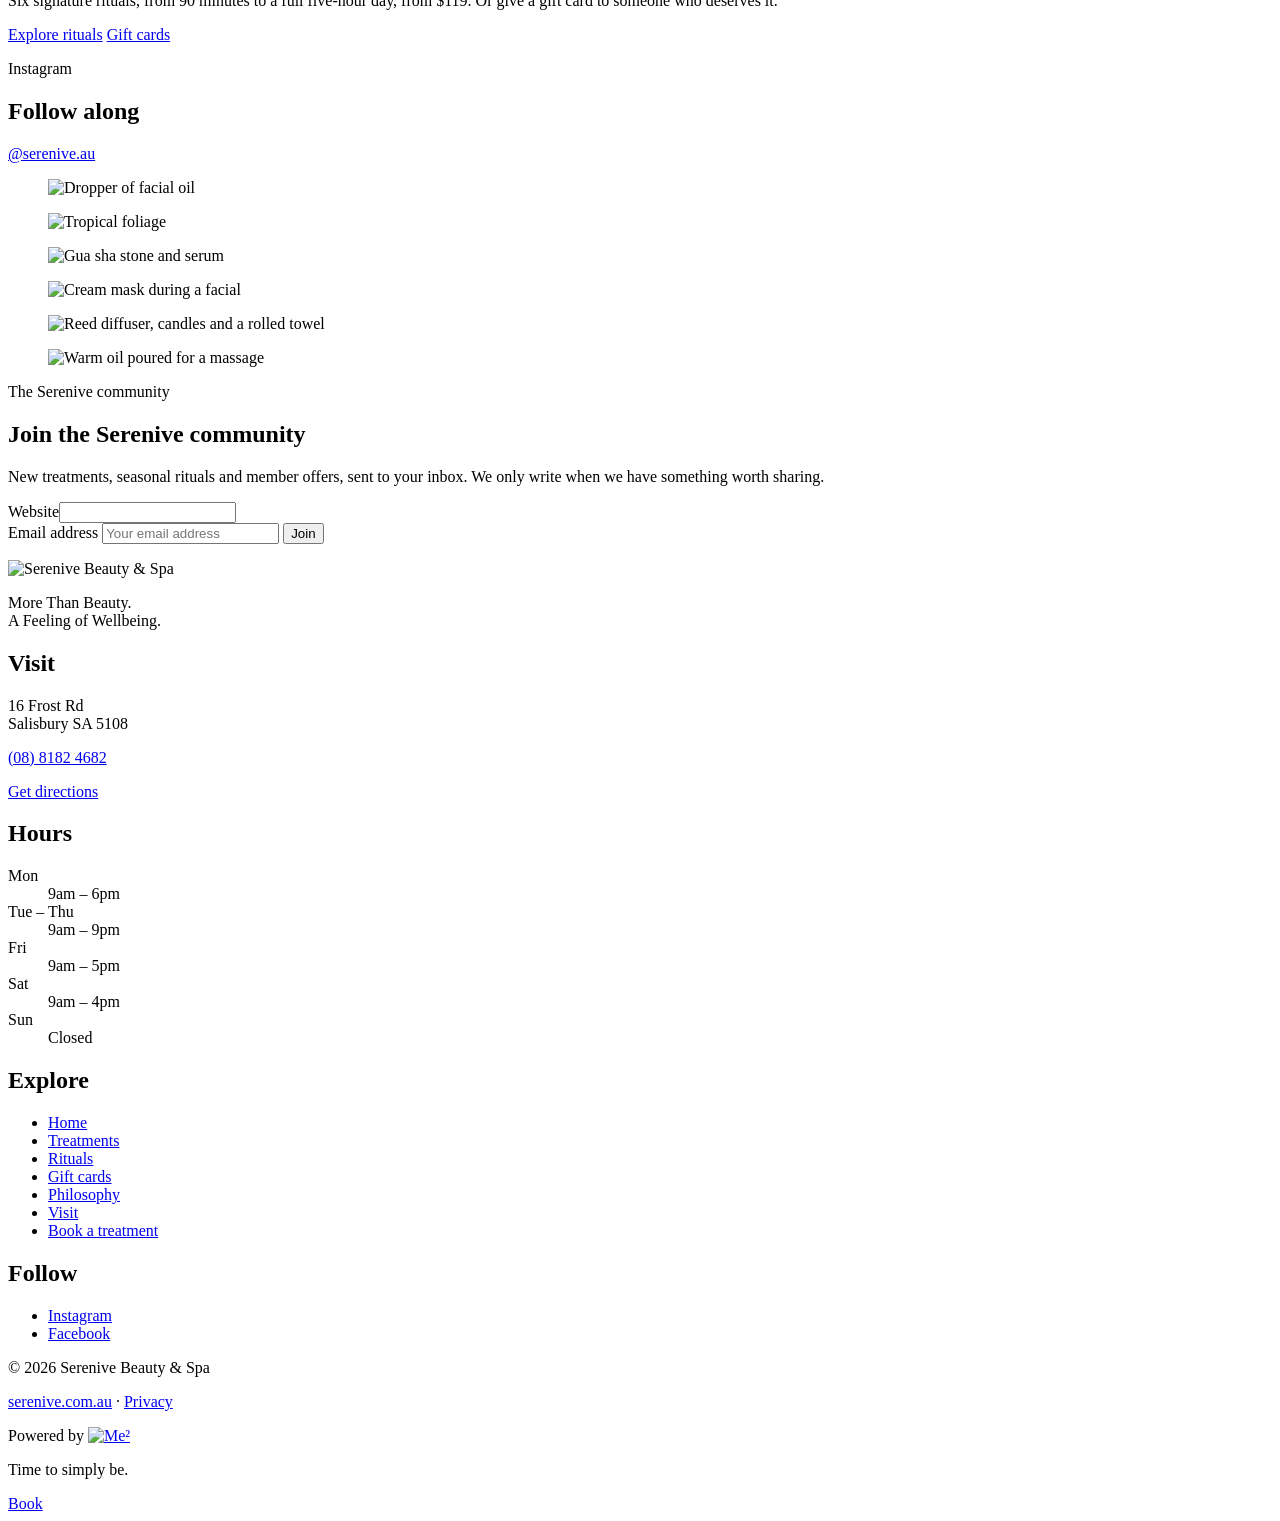
==== commit ecd2e5a7: "Visit page: the owners' FAQs The five FAQs from the Beauty & Spa page of the owners' current site (c" ====
--- a/public/index.html
+++ b/public/index.html
@@ -171,7 +171,7 @@
       <p class="eyebrow">Plan your visit</p>
       <h2 class="h1" id="space-title">A sanctuary from the <em>everyday</em></h2>
       <p class="muted">Soft light, natural textures and quiet rooms, made for slowing down. From the moment you arrive, the pace changes.</p>
-      <a class="link" href="/visit">Hours &amp; directions</a>
+      <a class="link" href="/visit">Hours, directions &amp; FAQs</a>
     </div>
     <figure class="media media--photo space__a"><img src="/assets/photos/space-courtyard-pool.webp" srcset="/assets/photos/space-courtyard-pool-sm.webp 800w, /assets/photos/space-courtyard-pool.webp 1400w" sizes="(max-width: 860px) 100vw, 50vw" alt="Courtyard plunge pool framed by palms" decoding="async" loading="lazy"></figure>
     <figure class="media media--photo space__b"><img src="/assets/photos/oil-dropper.webp" srcset="/assets/photos/oil-dropper-sm.webp 800w, /assets/photos/oil-dropper.webp 1400w" sizes="(max-width: 860px) 42vw, 25vw" alt="Warm facial oil falling from a dropper into an open palm" decoding="async" loading="lazy"></figure>
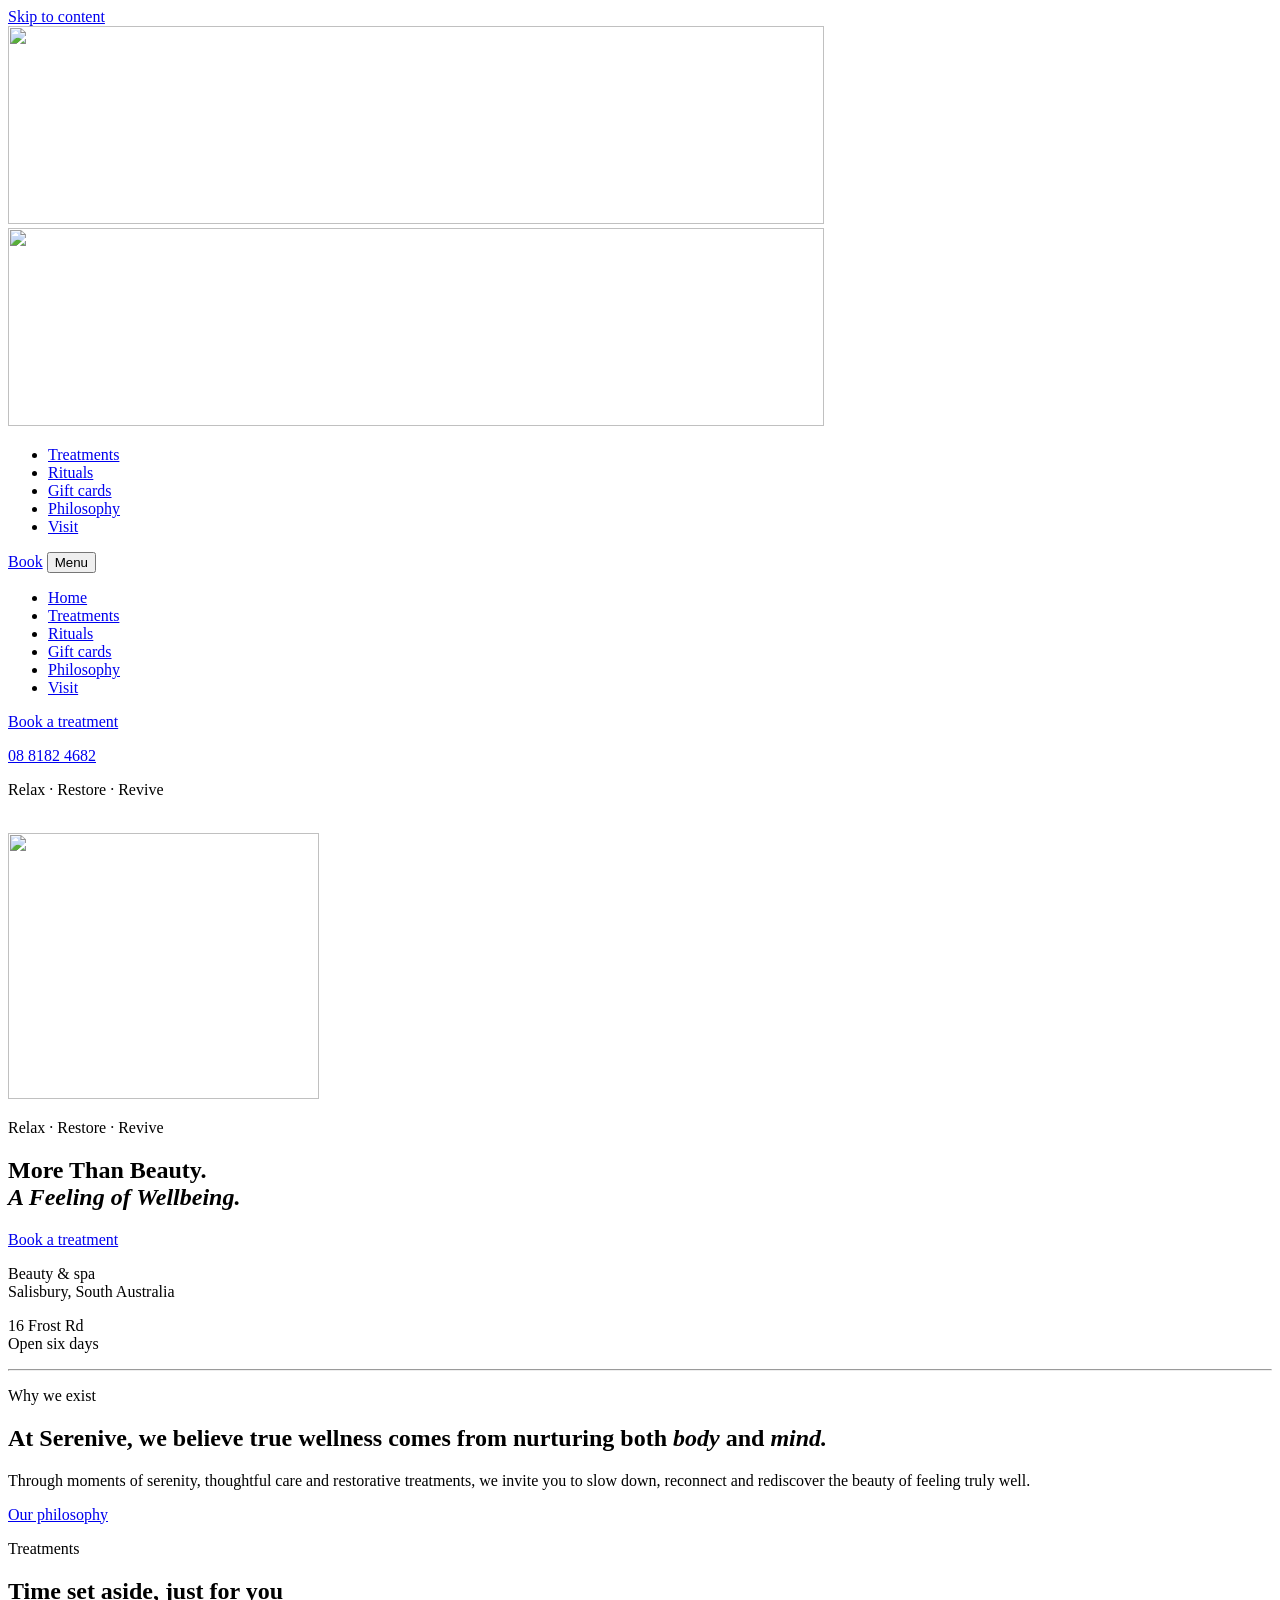
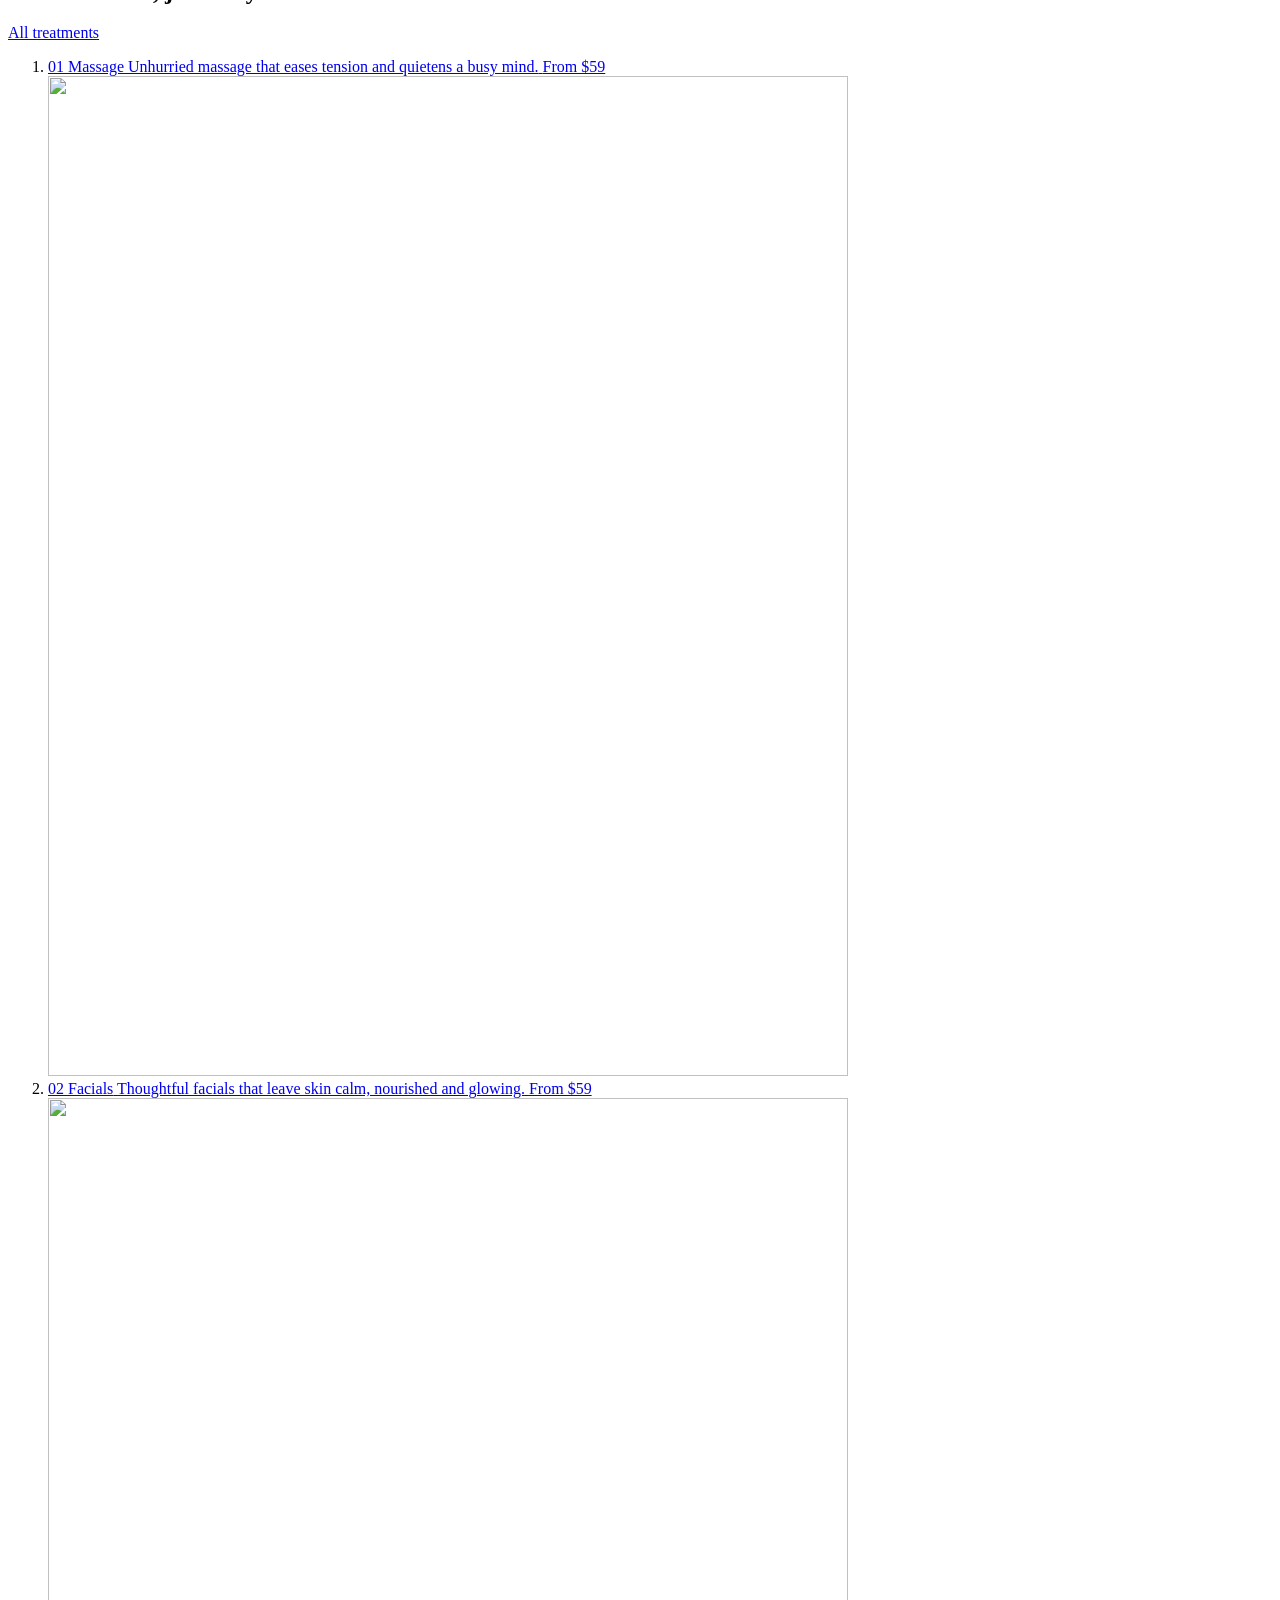
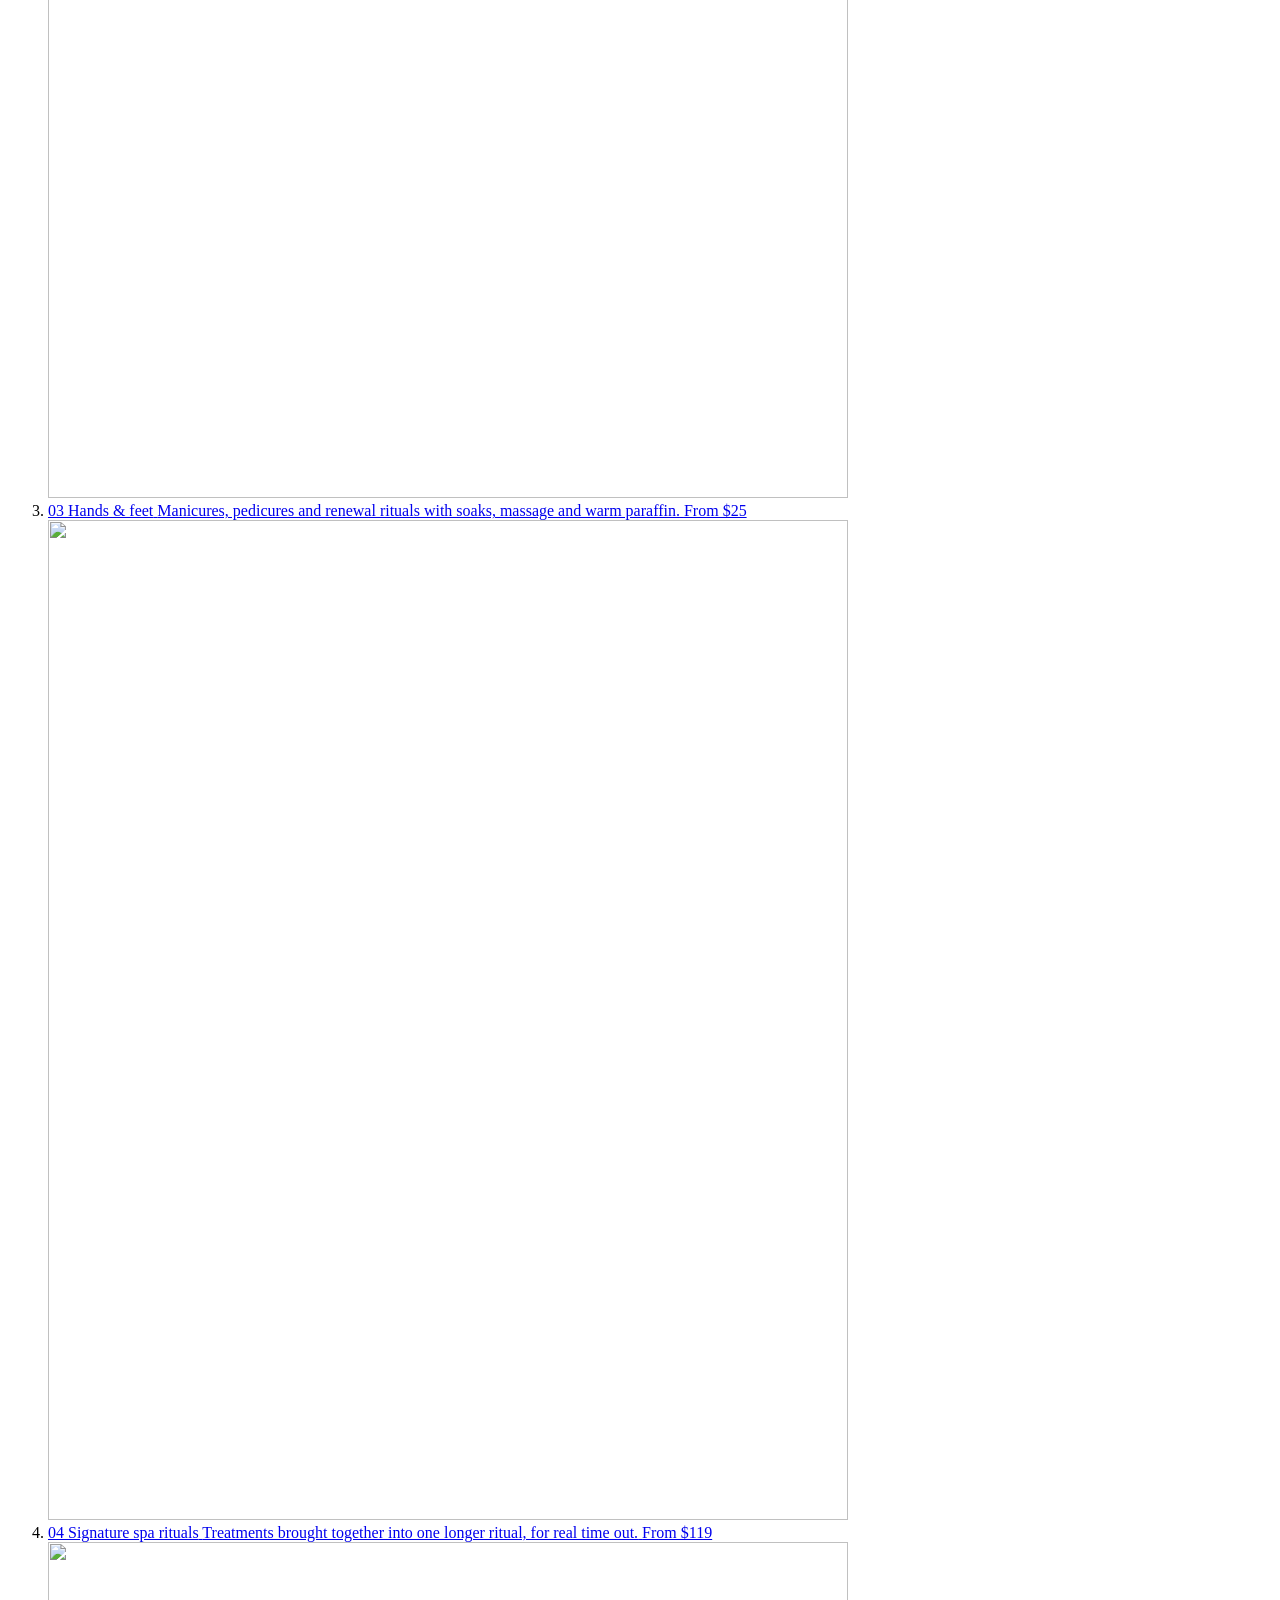
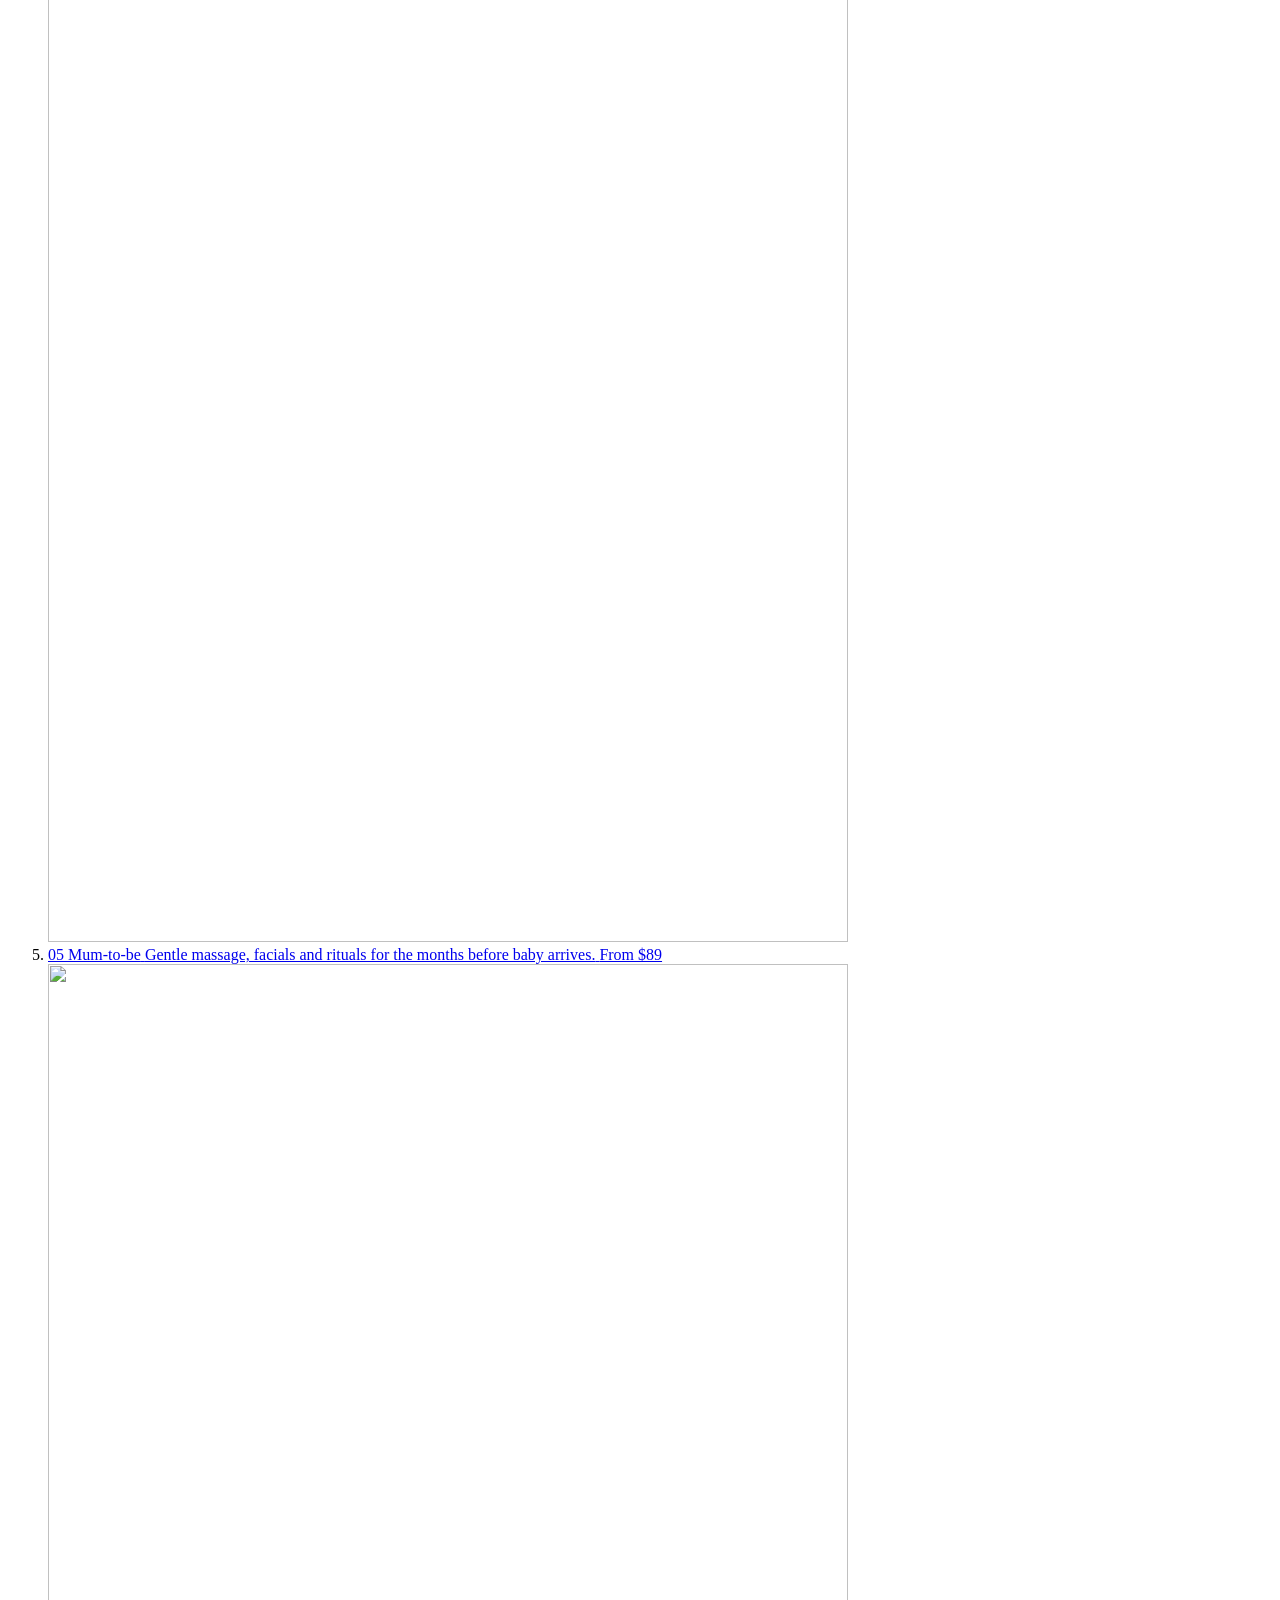
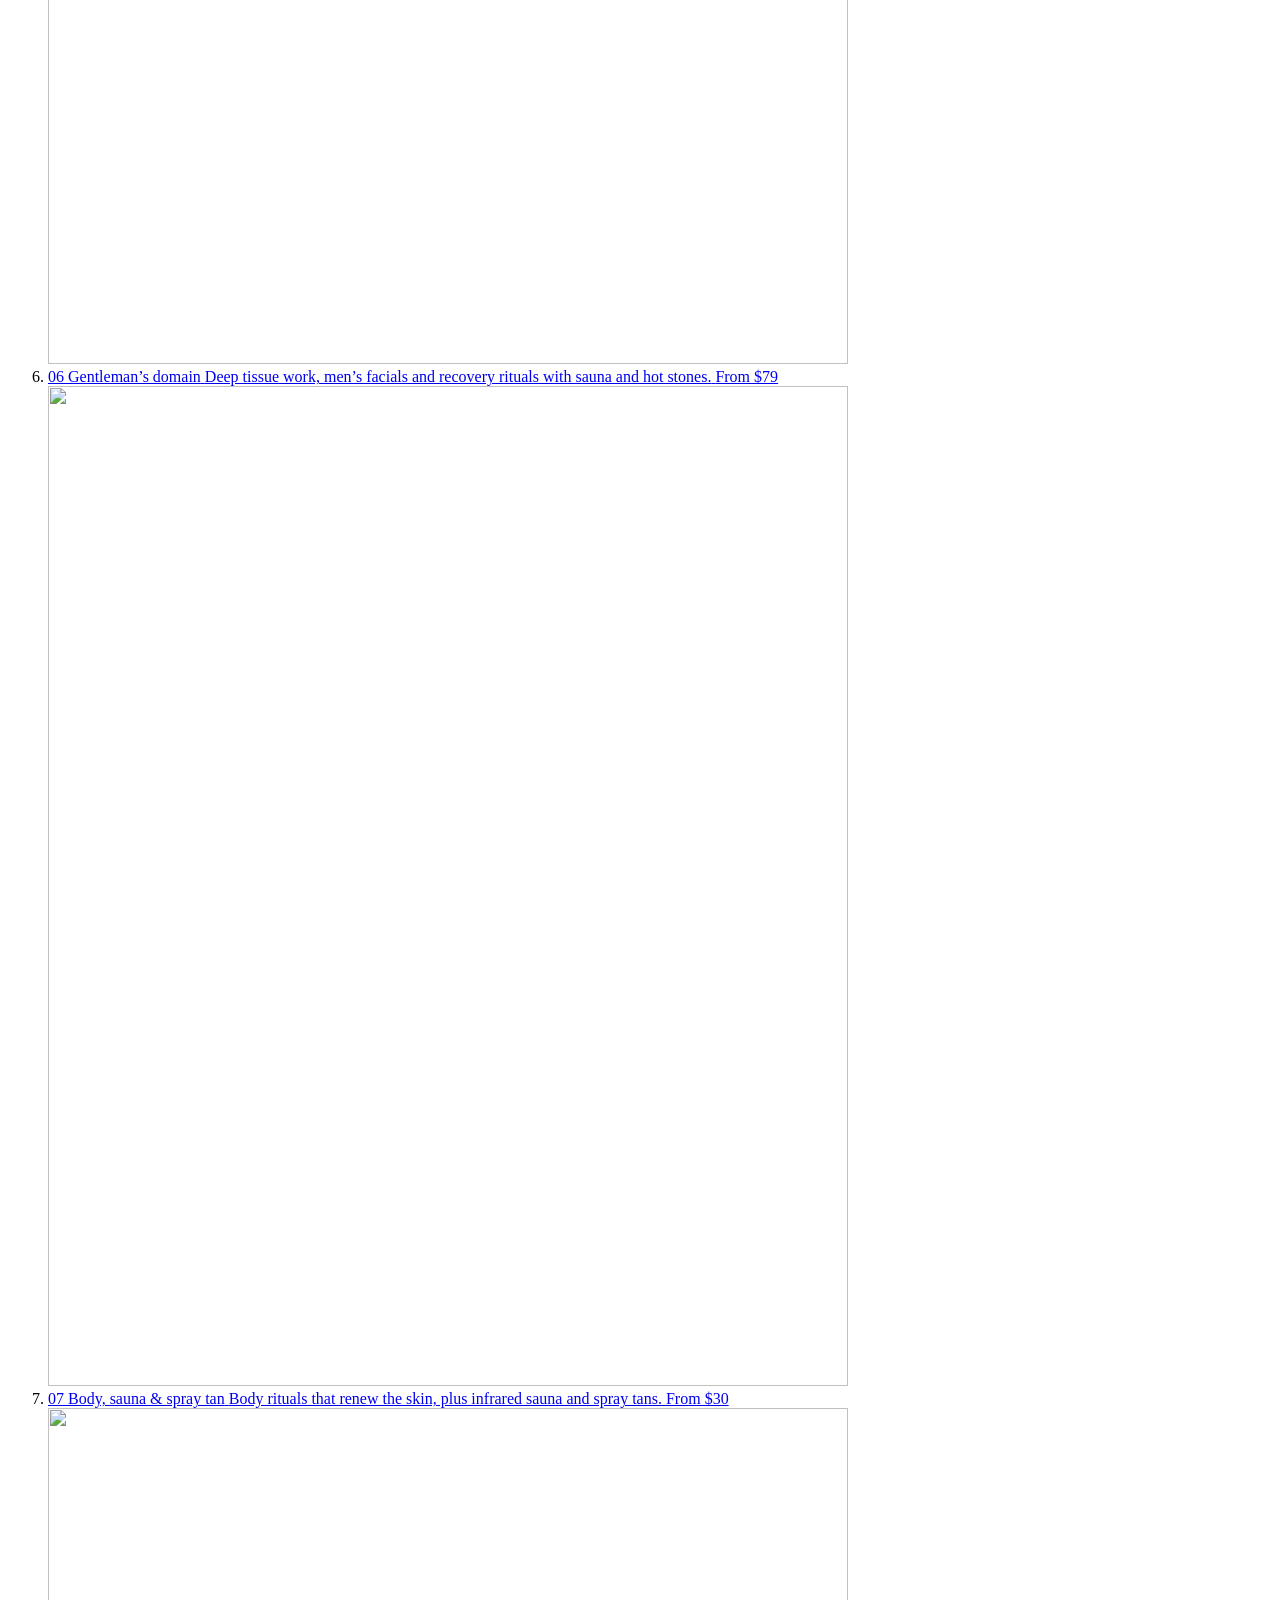
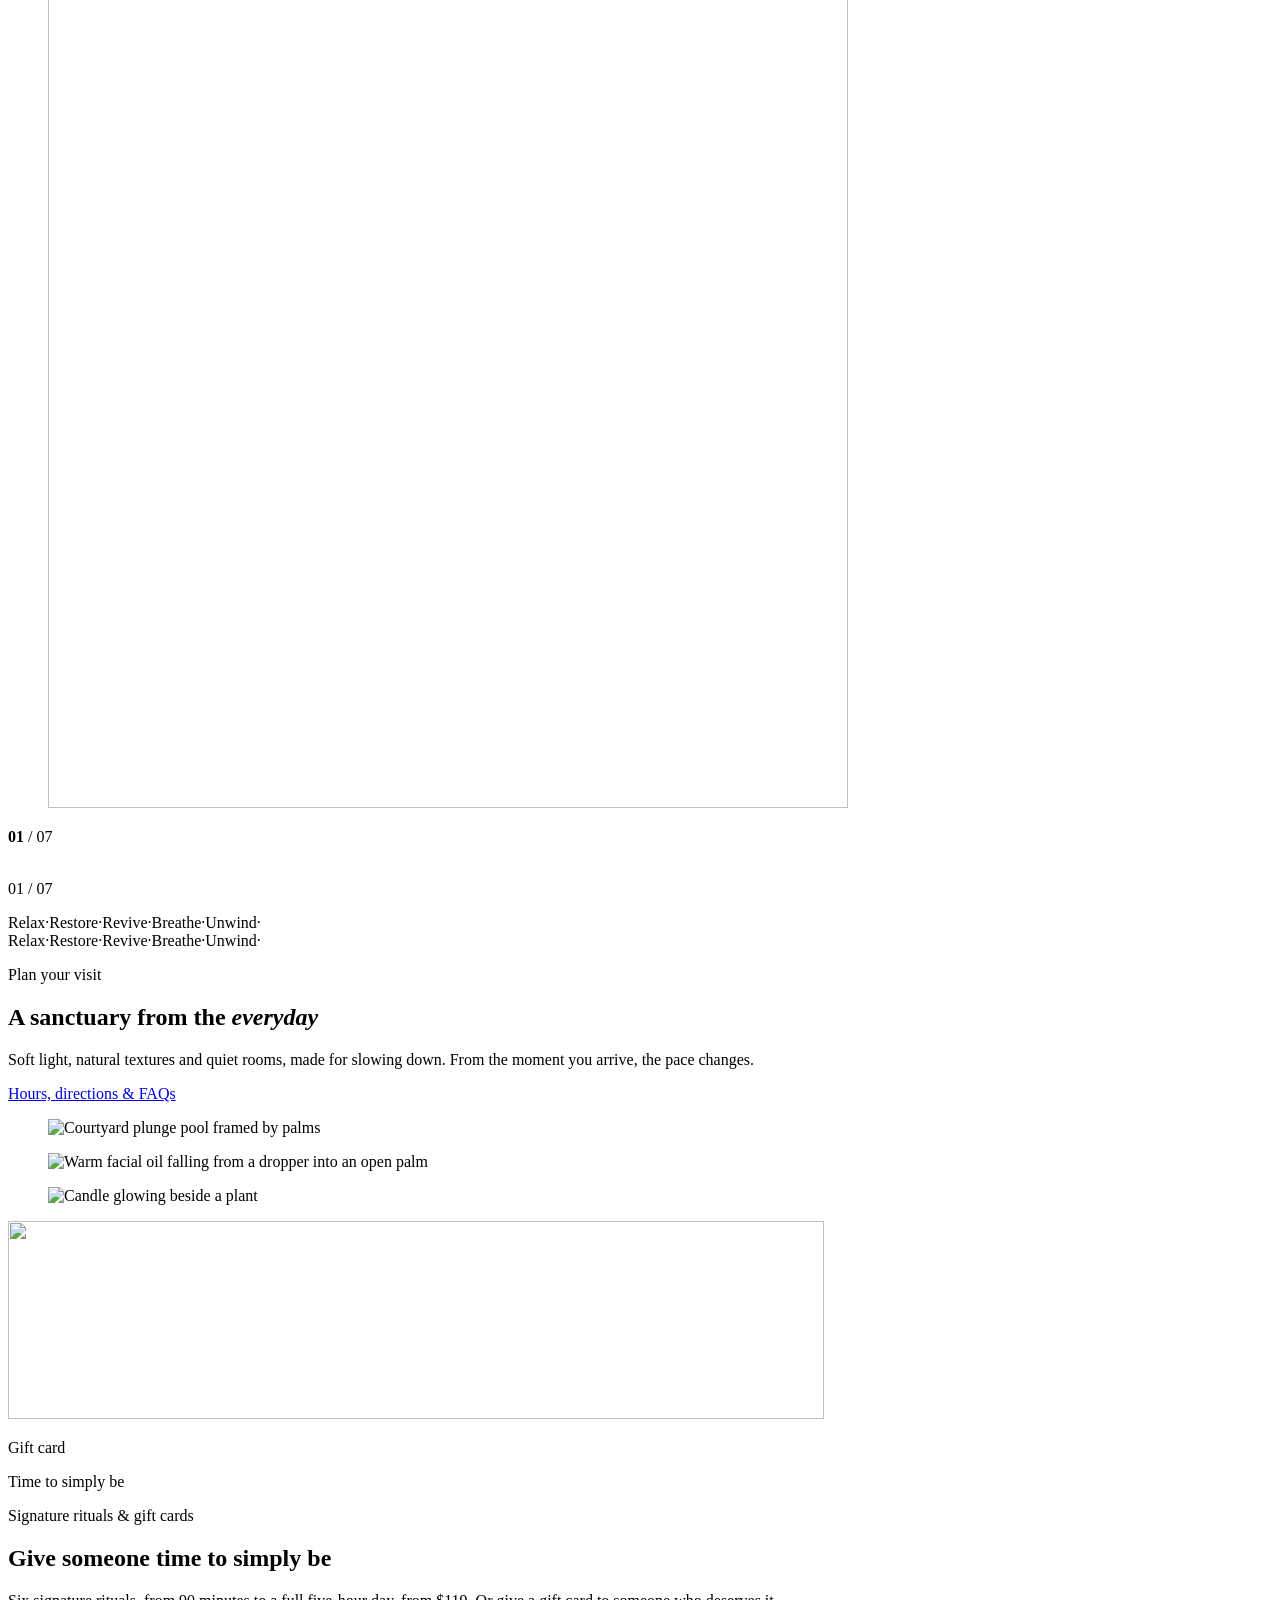
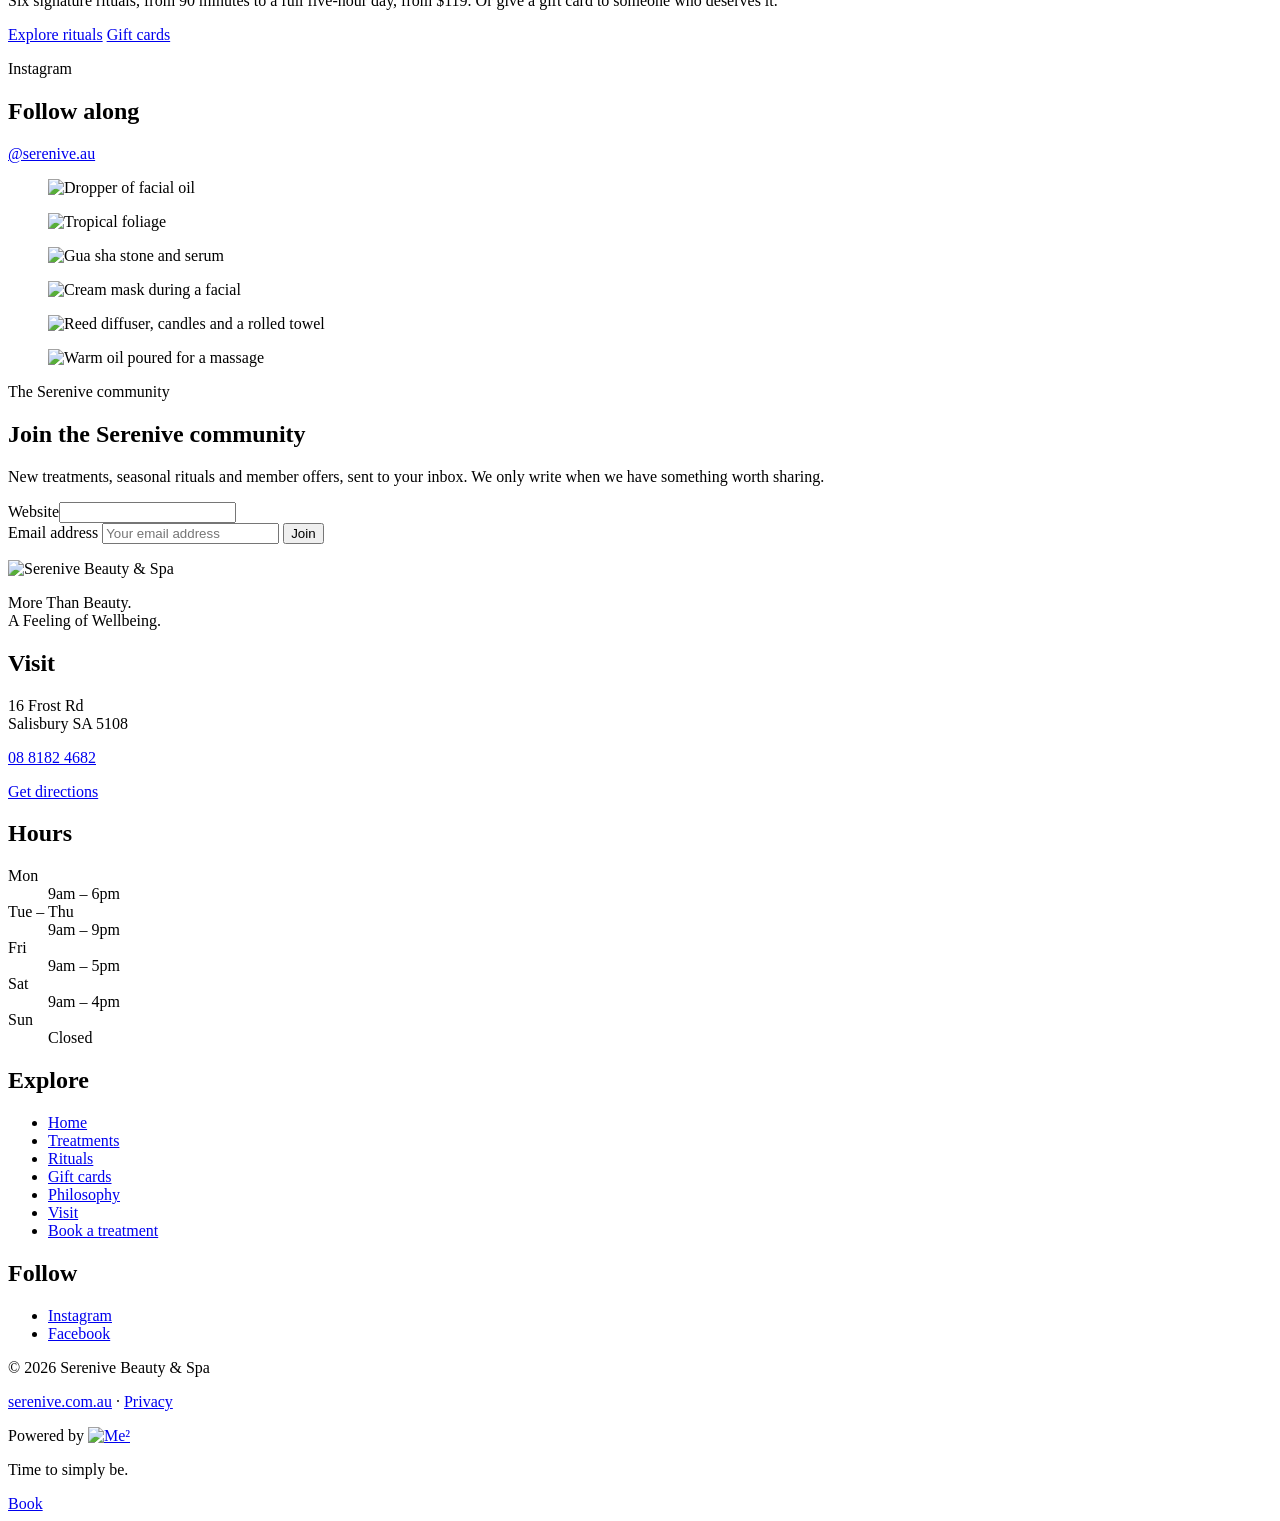
==== commit a2713eab: "Phone number: show 08 8182 4682 instead of (08) 8182 4682 Follows the current Australian Government " ====
--- a/public/index.html
+++ b/public/index.html
@@ -3,8 +3,8 @@
 <head>
 <meta charset="utf-8">
 <meta name="viewport" content="width=device-width, initial-scale=1, viewport-fit=cover">
-<title>Serenive Beauty &amp; Spa</title>
-<meta name="description" content="Serenive Beauty &amp; Spa in Salisbury, SA: facials, massage, hands and feet, body rituals, infrared sauna and signature spa rituals. More than beauty, a feeling of wellbeing.">
+<title>Serenive Beauty &amp; Spa | Day spa in Salisbury, Adelaide</title>
+<meta name="description" content="Day spa in Salisbury, in Adelaide’s north: massage, facials, manicures and pedicures, infrared sauna, spray tans and signature spa rituals. Open six days.">
 <link rel="canonical" href="https://serenive.com.au/">
 <meta property="og:url" content="https://serenive.com.au/">
 <meta property="og:locale" content="en_AU">
@@ -12,17 +12,18 @@
 <meta property="og:type" content="website">
 <meta property="og:site_name" content="Serenive Beauty &amp; Spa">
 <meta property="og:title" content="Serenive Beauty &amp; Spa">
-<meta property="og:description" content="Serenive Beauty &amp; Spa in Salisbury, SA: facials, massage, hands and feet, body rituals, infrared sauna and signature spa rituals. More than beauty, a feeling of wellbeing.">
+<meta property="og:description" content="Day spa in Salisbury, in Adelaide’s north: massage, facials, manicures and pedicures, infrared sauna, spray tans and signature spa rituals. Open six days.">
 <meta property="og:image" content="https://serenive.com.au/assets/og/serenive-share.png">
 <meta property="og:image:width" content="1200">
 <meta property="og:image:height" content="630">
 <meta name="twitter:card" content="summary_large_image">
+<link rel="icon" href="/favicon.ico" sizes="48x48">
 <link rel="icon" href="/assets/logos/serenive-icon-forest.svg" type="image/svg+xml">
 <link rel="apple-touch-icon" href="/assets/icons/apple-touch-icon.png">
 <link rel="preload" href="/fonts/playfair-display-latin-var.woff2" as="font" type="font/woff2" crossorigin>
 <link rel="preload" href="/fonts/montserrat-latin-var.woff2" as="font" type="font/woff2" crossorigin>
 <link rel="stylesheet" href="/css/site.css">
-<script type="application/ld+json">{"@context":"https://schema.org","@type":"DaySpa","name":"Serenive Beauty & Spa","url":"https://serenive.com.au/","logo":"https://serenive.com.au/assets/logos/serenive-primary.svg","image":"https://serenive.com.au/assets/og/serenive-share.png","slogan":"More Than Beauty. A Feeling of Wellbeing.","telephone":"+61881824682","email":"hello@serenive.com.au","sameAs":["https://www.instagram.com/serenive.au/","https://www.facebook.com/Serenive.au/"],"priceRange":"$25 – $399","address":{"@type":"PostalAddress","streetAddress":"16 Frost Rd","addressLocality":"Salisbury","addressRegion":"SA","postalCode":"5108","addressCountry":"AU"},"openingHoursSpecification":[{"@type":"OpeningHoursSpecification","dayOfWeek":"Monday","opens":"09:00","closes":"18:00"},{"@type":"OpeningHoursSpecification","dayOfWeek":["Tuesday","Wednesday","Thursday"],"opens":"09:00","closes":"21:00"},{"@type":"OpeningHoursSpecification","dayOfWeek":"Friday","opens":"09:00","closes":"17:00"},{"@type":"OpeningHoursSpecification","dayOfWeek":"Saturday","opens":"09:00","closes":"16:00"}]}</script>
+<script type="application/ld+json">{"@context":"https://schema.org","@type":"DaySpa","@id":"https://serenive.com.au/#dayspa","name":"Serenive Beauty & Spa","url":"https://serenive.com.au/","logo":"https://serenive.com.au/assets/logos/serenive-primary.svg","image":"https://serenive.com.au/assets/og/serenive-share.png","slogan":"More Than Beauty. A Feeling of Wellbeing.","telephone":"+61881824682","email":"hello@serenive.com.au","sameAs":["https://www.instagram.com/serenive.au/","https://www.facebook.com/Serenive.au/"],"priceRange":"$25 – $399","address":{"@type":"PostalAddress","streetAddress":"16 Frost Rd","addressLocality":"Salisbury","addressRegion":"SA","postalCode":"5108","addressCountry":"AU"},"openingHoursSpecification":[{"@type":"OpeningHoursSpecification","dayOfWeek":"Monday","opens":"09:00","closes":"18:00"},{"@type":"OpeningHoursSpecification","dayOfWeek":["Tuesday","Wednesday","Thursday"],"opens":"09:00","closes":"21:00"},{"@type":"OpeningHoursSpecification","dayOfWeek":"Friday","opens":"09:00","closes":"17:00"},{"@type":"OpeningHoursSpecification","dayOfWeek":"Saturday","opens":"09:00","closes":"16:00"}],"hasMap":"https://www.google.com/maps/search/?api=1&query=16+Frost+Rd%2C+Salisbury+SA+5108","areaServed":{"@type":"City","name":"Salisbury","containedInPlace":{"@type":"State","name":"South Australia"}}}</script>
 <script type="speculationrules">{"prefetch":[{"where":{"and":[{"href_matches":"/*"},{"not":{"href_matches":"/api/*"}}]},"eagerness":"moderate"}]}</script>
 </head>
 <body>
@@ -46,7 +47,7 @@
   <ul><li><a href="/">Home</a></li><li><a href="/treatments">Treatments</a></li><li><a href="/packages">Rituals</a></li><li><a href="/packages#vouchers">Gift cards</a></li><li><a href="/philosophy">Philosophy</a></li><li><a href="/visit">Visit</a></li></ul>
   <div class="stack">
     <a class="btn btn--gold" href="/book">Book a treatment</a>
-    <p class="menu-sheet__phone"><a href="tel:+61881824682">(08) 8182 4682</a></p>
+    <p class="menu-sheet__phone"><a href="tel:+61881824682">08&nbsp;8182&nbsp;4682</a></p>
     <p class="menu-sheet__status body-sm" data-open-status hidden></p>
     <p class="eyebrow">Relax · Restore · Revive</p>
   </div>
@@ -241,7 +242,7 @@
       <div class="footer-col">
         <h2>Visit</h2>
         <p>16 Frost Rd<br>Salisbury SA 5108</p>
-        <p><a href="tel:+61881824682">(08) 8182 4682</a></p>
+        <p><a href="tel:+61881824682">08&nbsp;8182&nbsp;4682</a></p>
         <p><a class="link" href="https://www.google.com/maps/search/?api=1&amp;query=16+Frost+Rd%2C+Salisbury+SA+5108" rel="noopener">Get directions</a></p>
       </div>
       <div class="footer-col footer-col--hours">
@@ -269,10 +270,10 @@
     </div>
   </div>
 </footer>
-<div class="book-bar">
+<aside class="book-bar" aria-label="Book a treatment">
   <p>Time to simply be.</p>
   <a class="btn btn--gold" href="/book">Book</a>
-</div>
+</aside>
 <script src="/js/vendor/lenis-1.3.27.min.js" defer></script>
 <script src="/js/site.js" defer></script>
 <script type="module" src="https://static.cloudflareinsights.com/beacon.min.js" data-cf-beacon='{"token": "0fc3ba5055c3443ebf42e74deff23aa5"}'></script>
